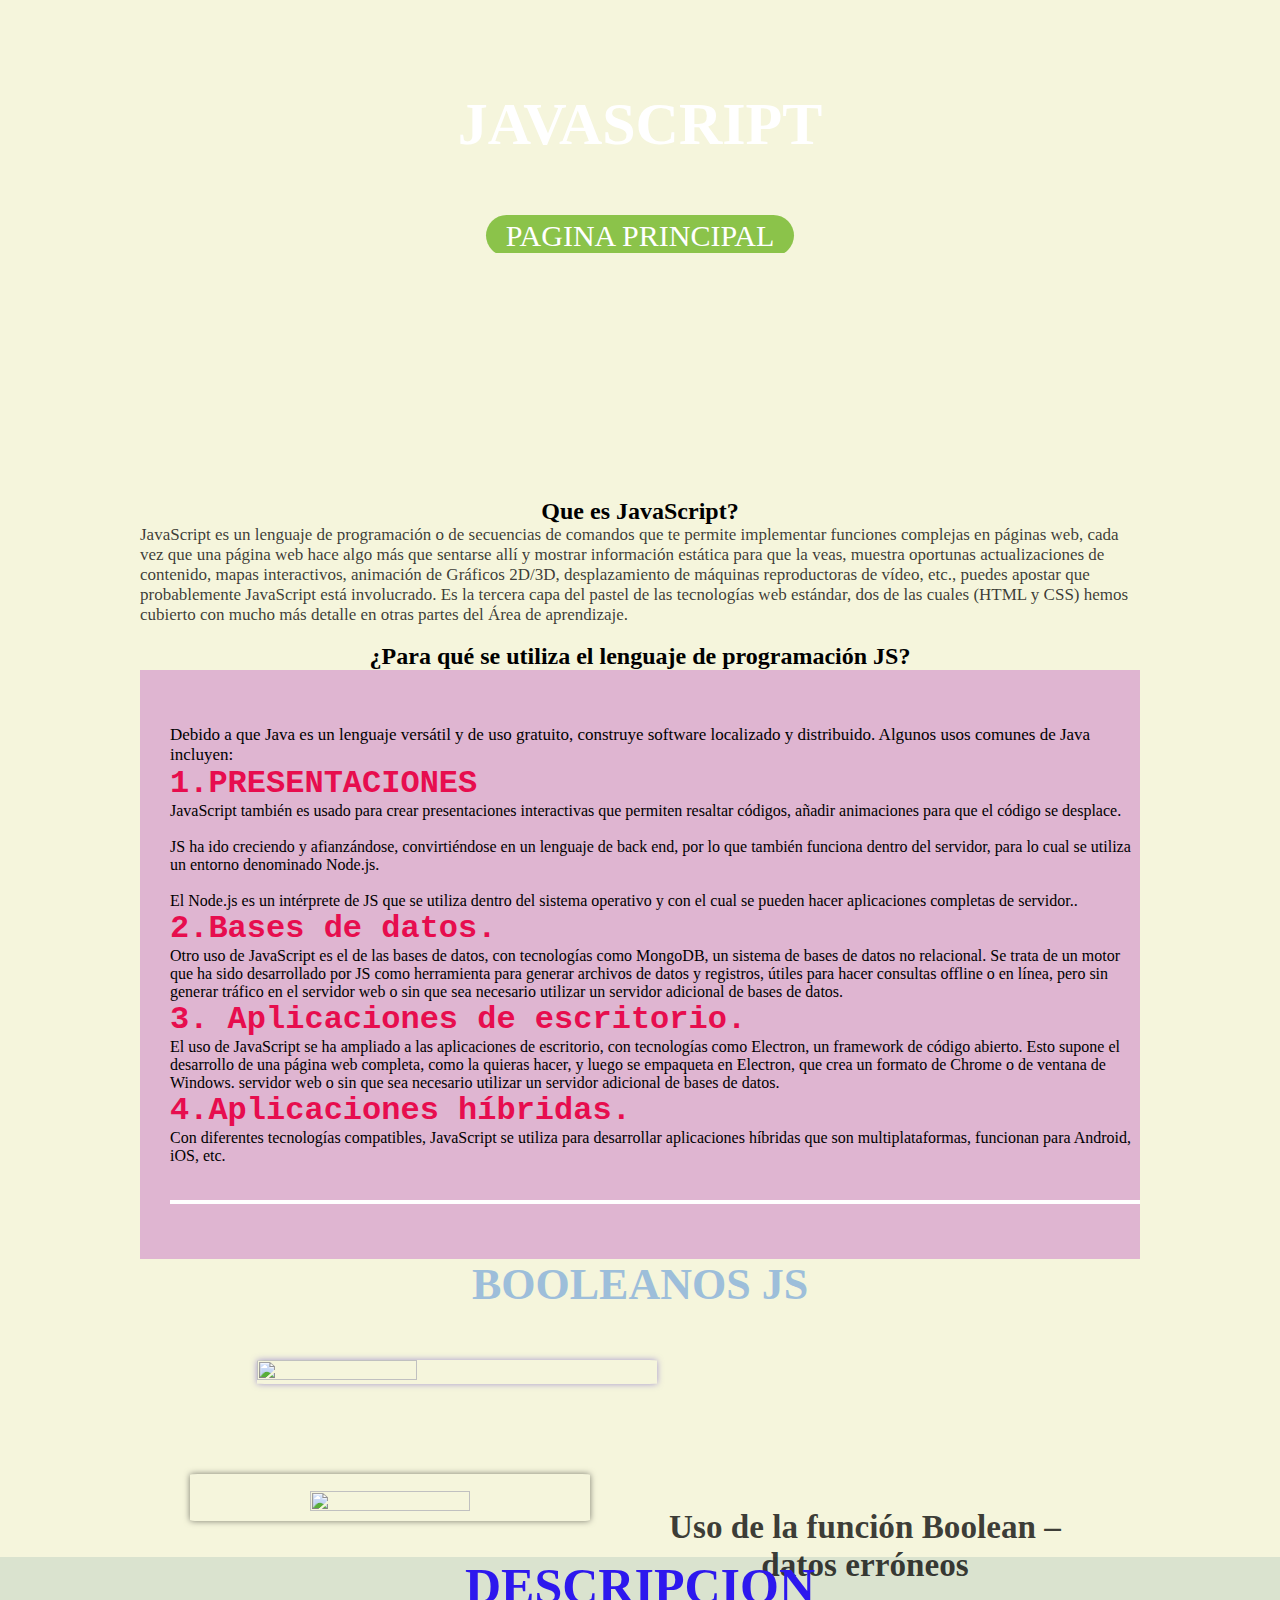
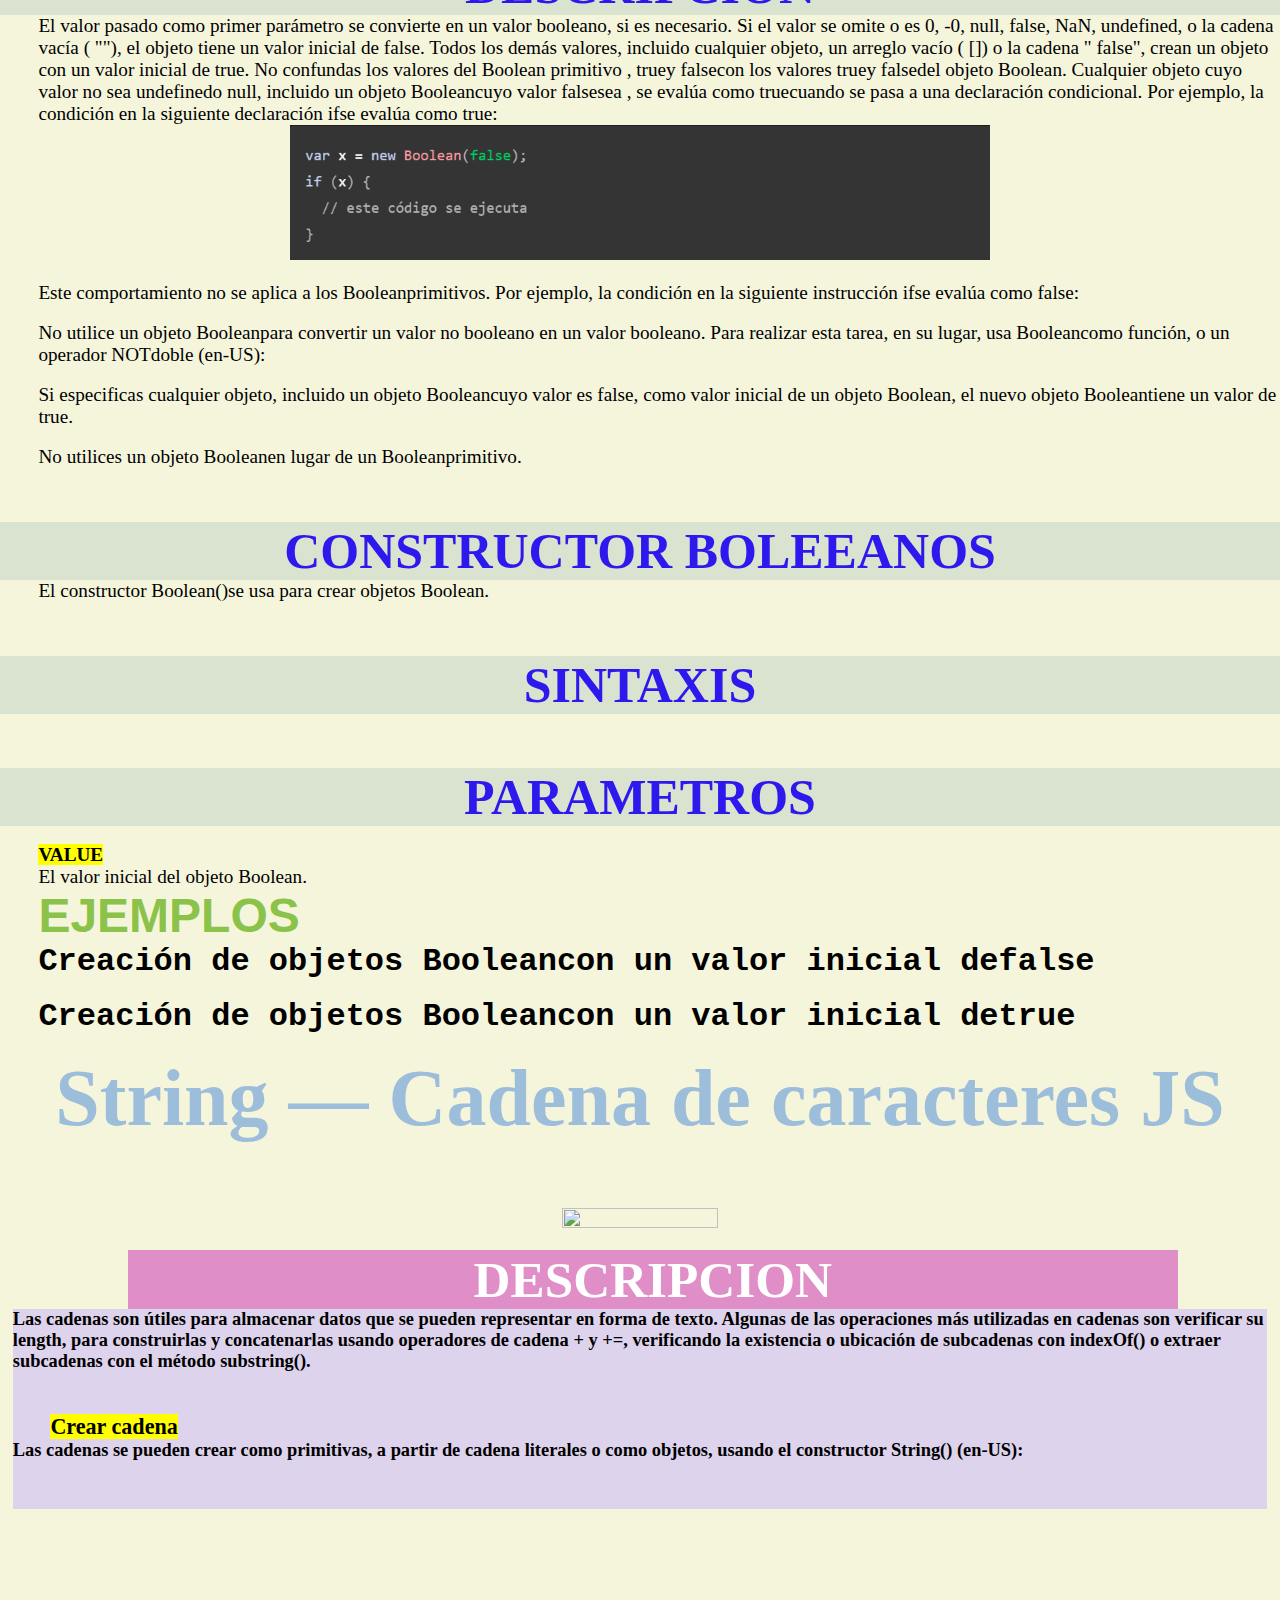
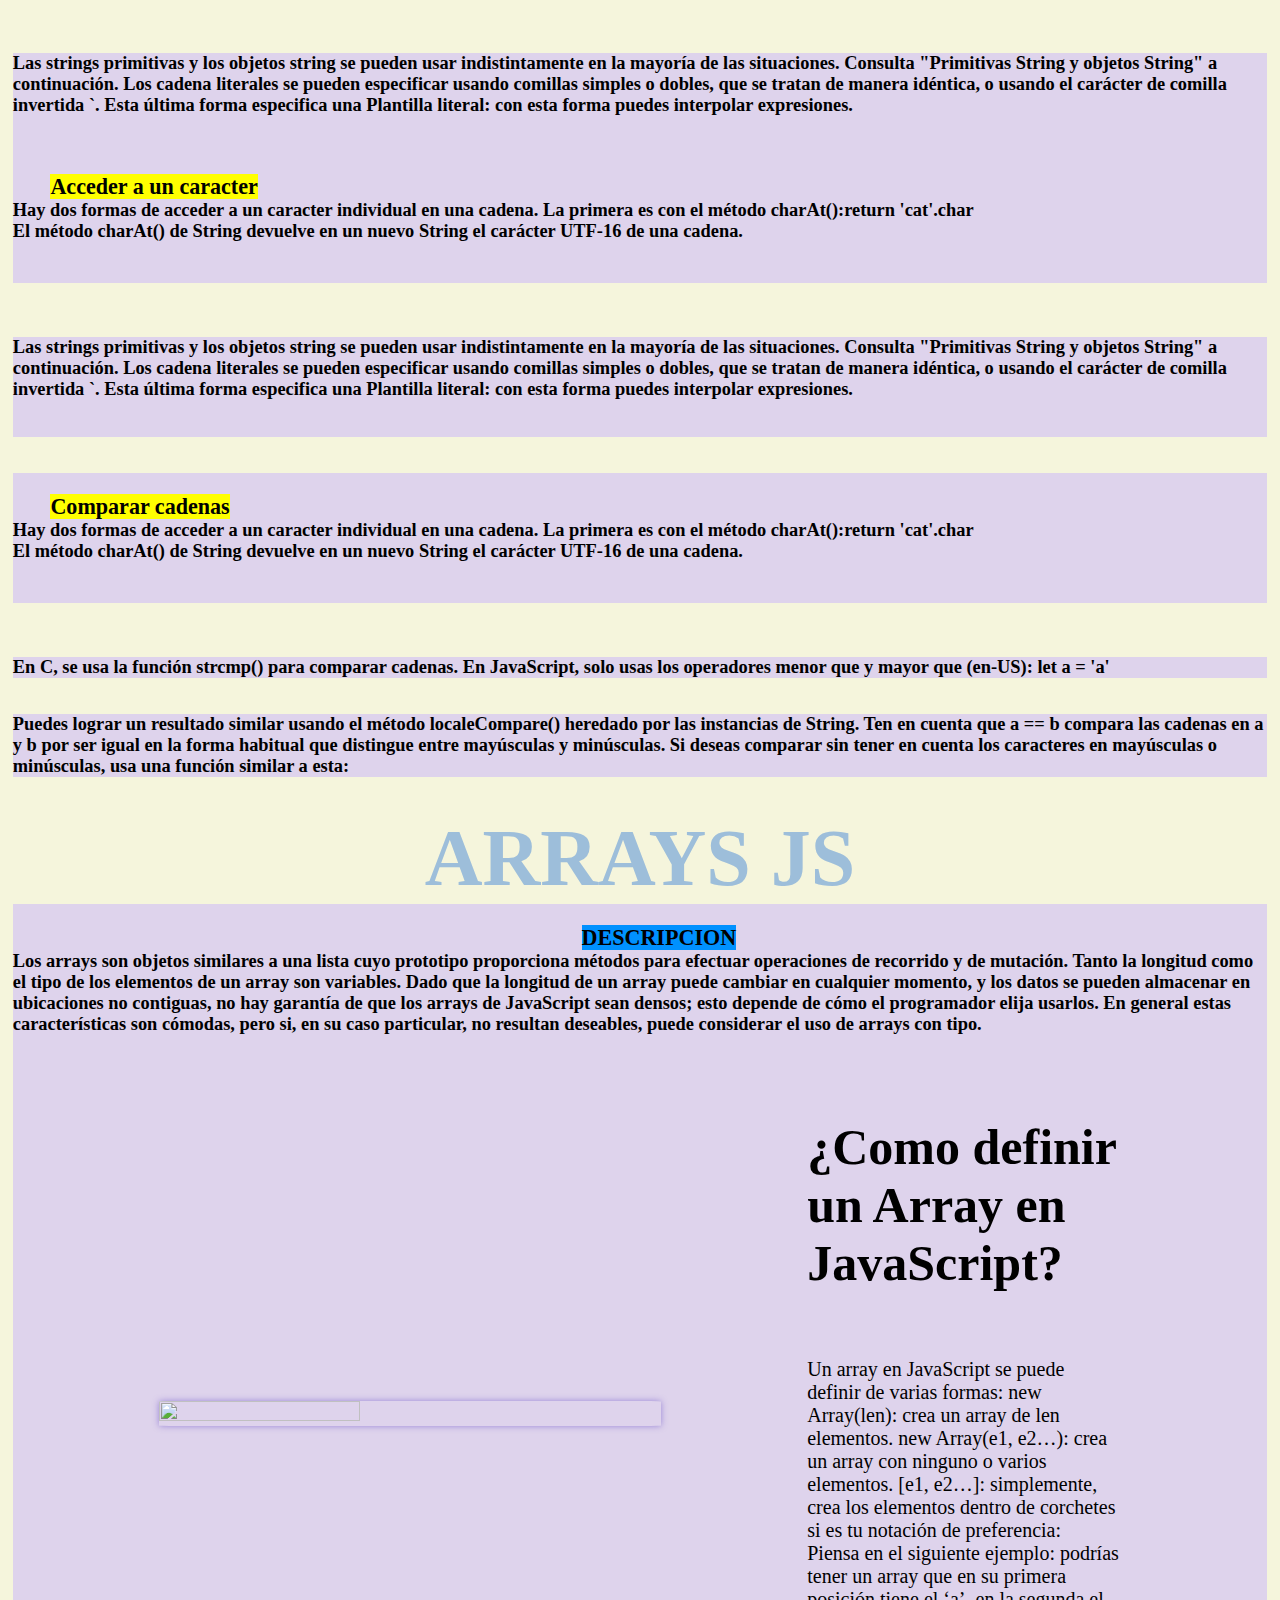
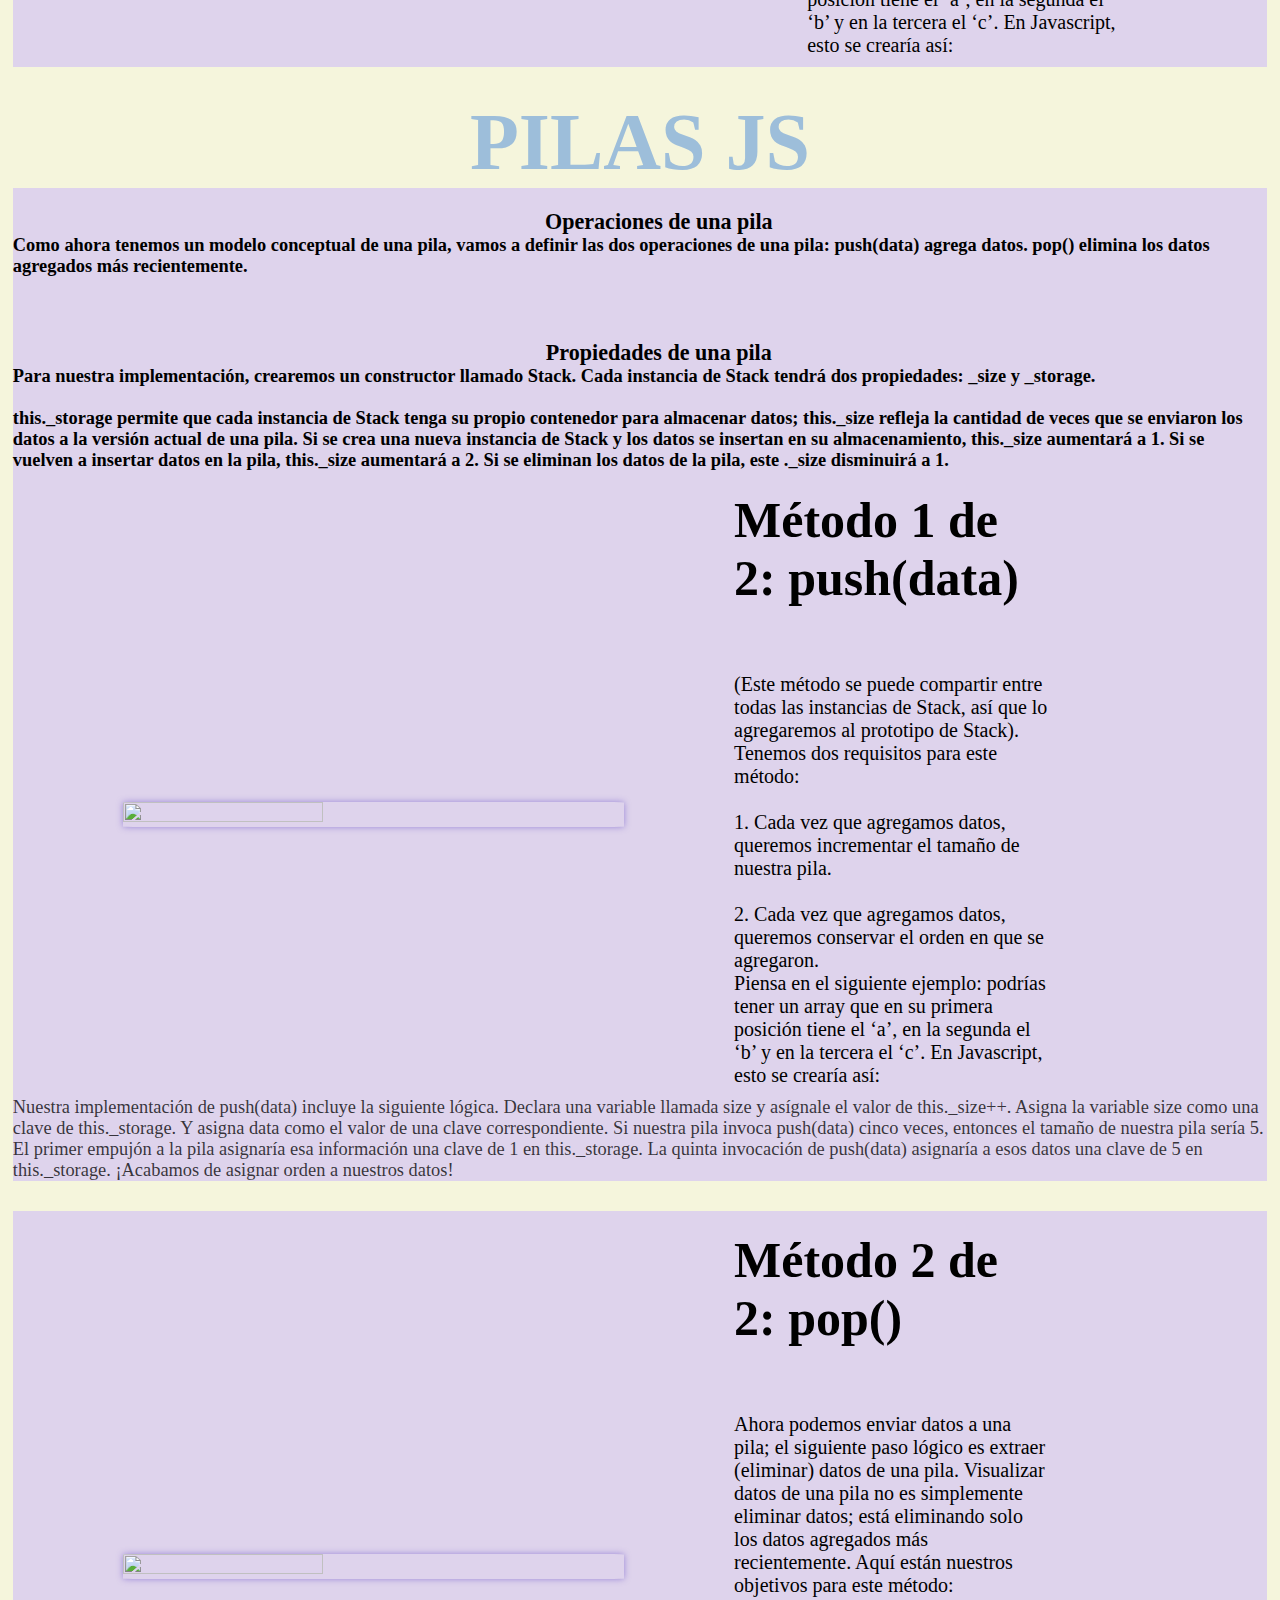
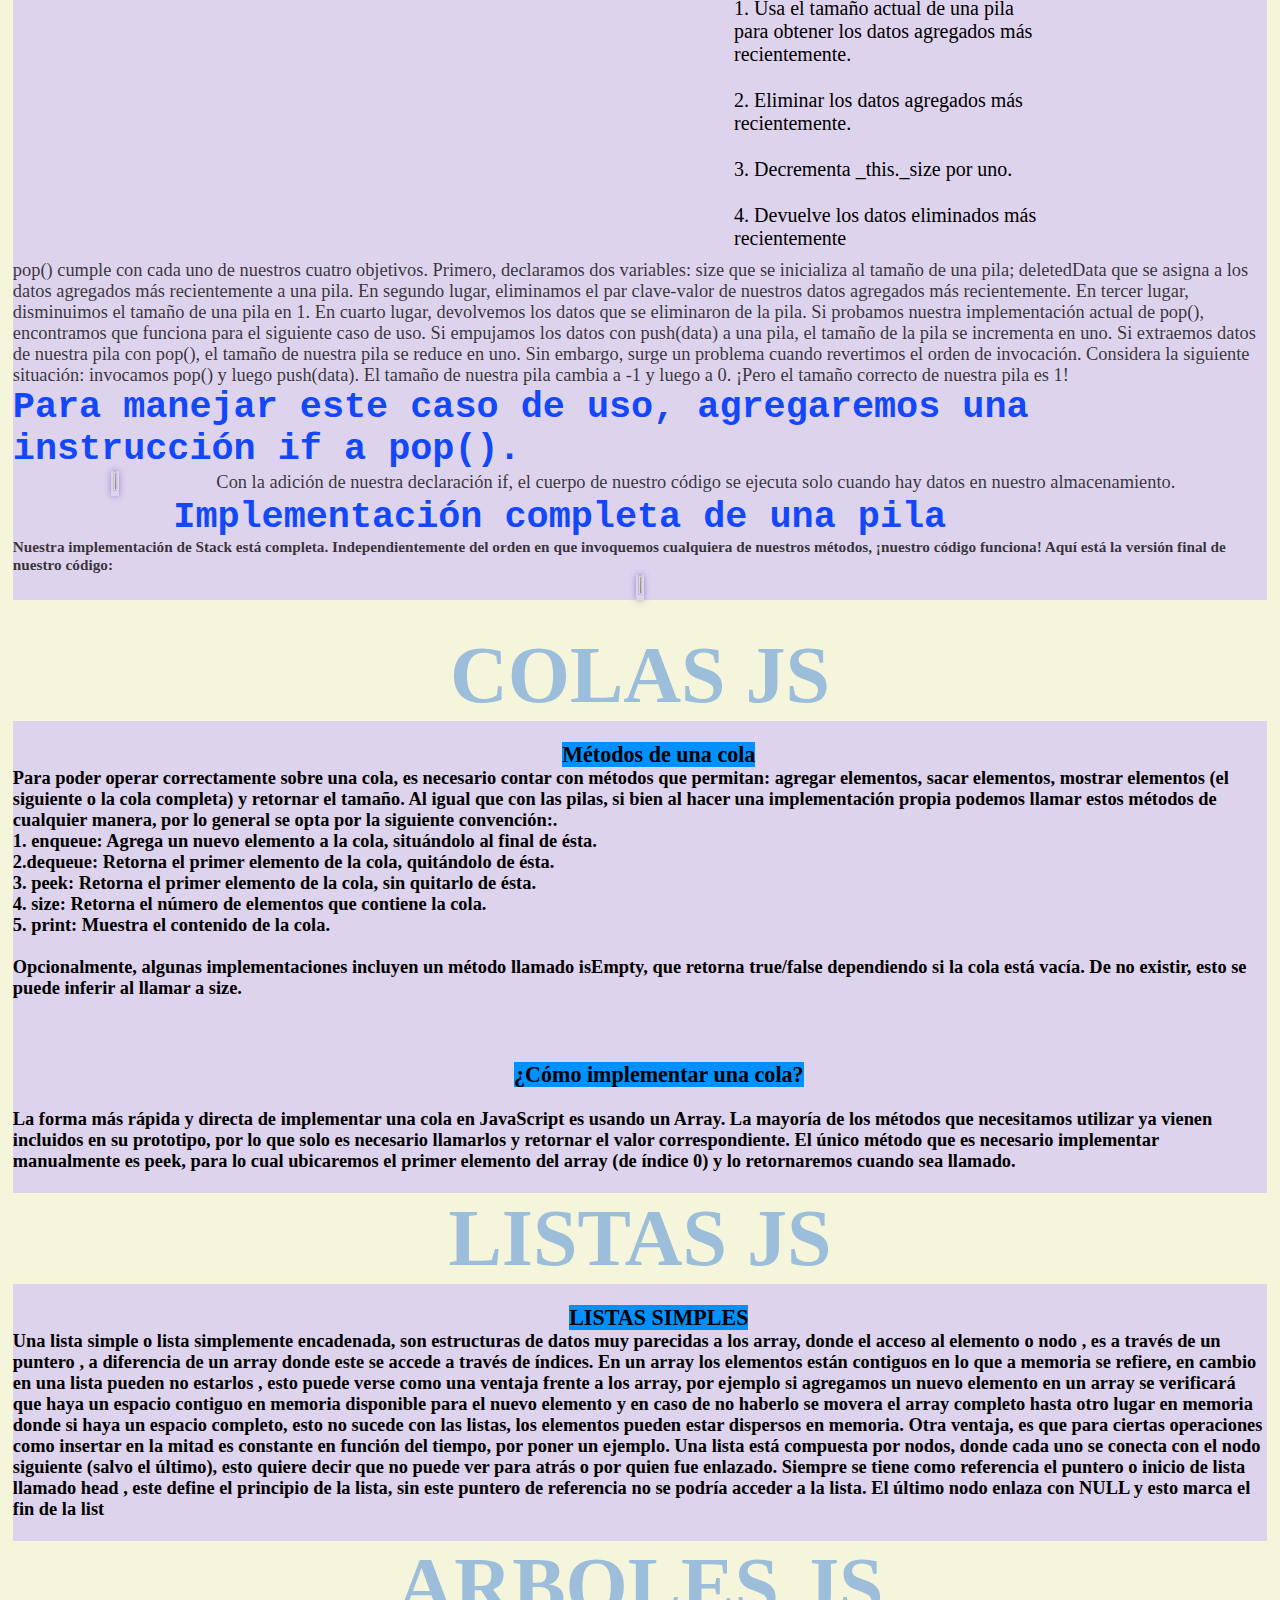
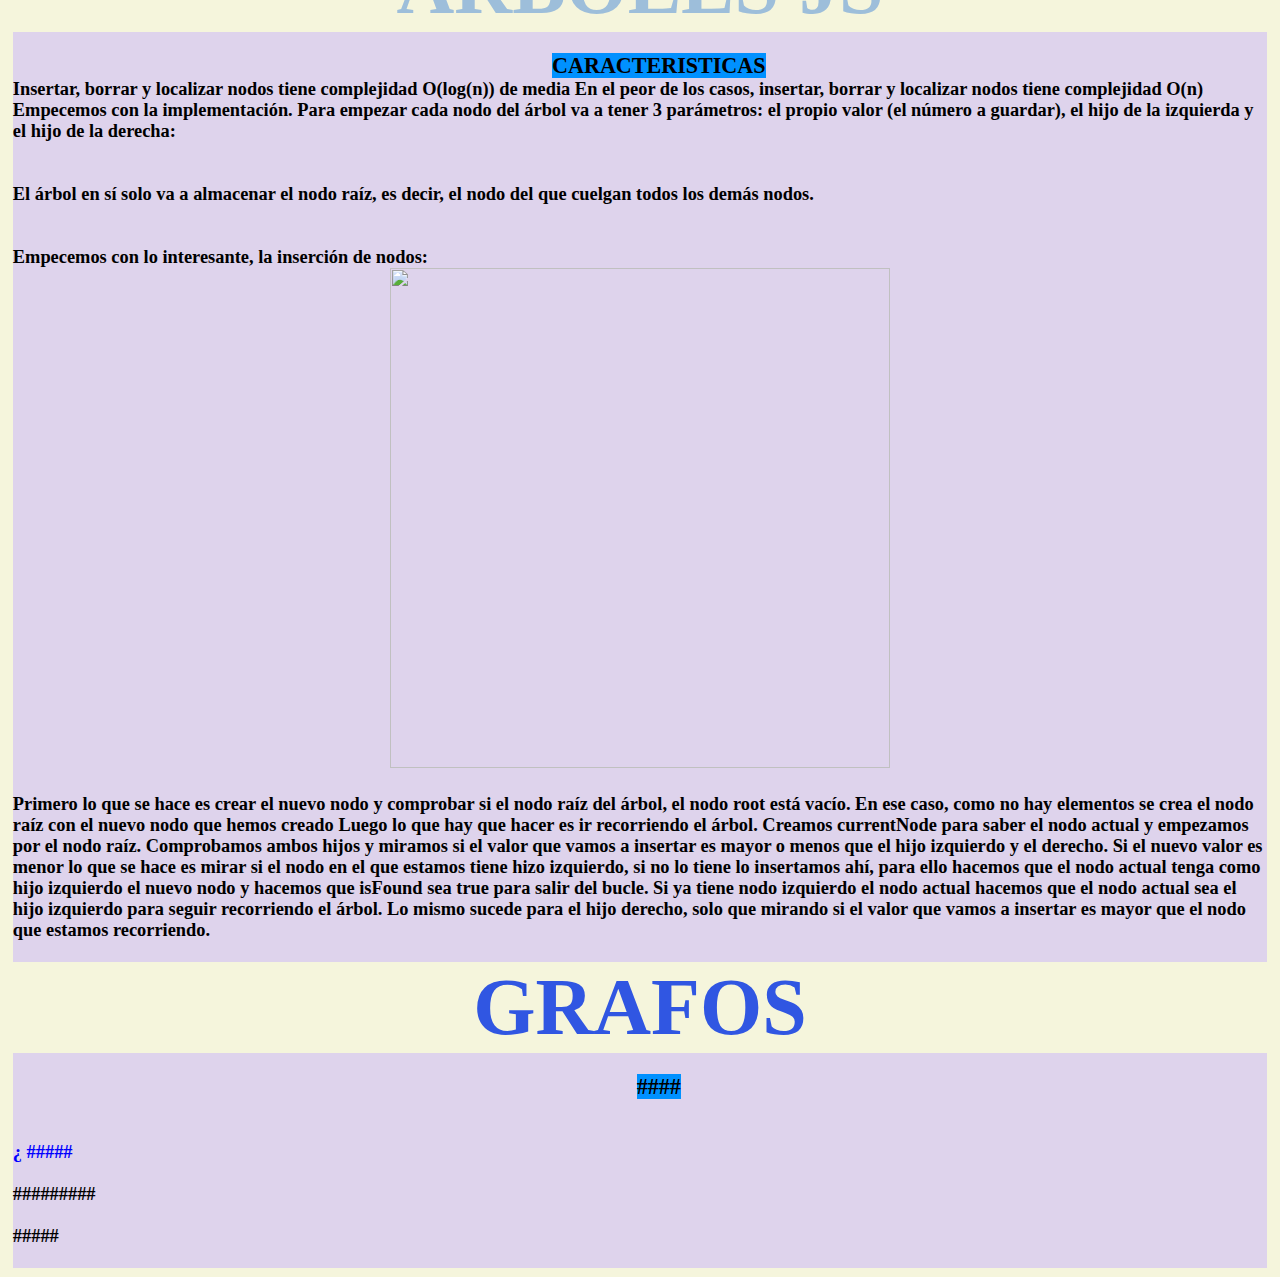
==== js.html @ a6c17d82 "js.html" ====
<!DOCTYPE html>
<html lang="en">

<head>
    <meta charset="UTF-8">
    <meta http-equiv="X-UA-Compatible" content="IE=edge">
    <meta name="viewport" content="width=device-width, ,user-scalable=no, initial-scale=1.0, maximum-scale=1.0, minimum-scale=1.0">    
    <!-- CSS only -->
<link href="https://cdn.jsdelivr.net/npm/bootstrap@5.2.2/dist/css/bootstrap.min.css" rel="stylesheet" integrity="sha384-Zenh87qX5JnK2Jl0vWa8Ck2rdkQ2Bzep5IDxbcnCeuOxjzrPF/et3URy9Bv1WTRi" crossorigin="anonymous">
<!-- JavaScript Bundle with Popper -->
<script src="https://cdn.jsdelivr.net/npm/bootstrap@5.2.2/dist/js/bootstrap.bundle.min.js" integrity="sha384-OERcA2EqjJCMA+/3y+gxIOqMEjwtxJY7qPCqsdltbNJuaOe923+mo//f6V8Qbsw3" crossorigin="anonymous"></script>
    <link href='https://unpkg.com/boxicons@2.1.2/css/boxicons.min.css' rel='stylesheet'>
    <link rel="stylesheet" href="css/js.css">
    <link href="https://fonts.googleapis.com/css2?family=Playfair+Display:ital@1&display=swap" rel="stylesheet">
    <link rel="icon" href="img/icono.ico">
    <title>JS</title>
</head>

<body>
    <header>
        <section>
          <div class="conte">
            <p>JAVASCRIPT</p>
            <a href="index.html">PAGINA PRINCIPAL</a>
          </div>
        </section>
      </header>
    <section class="contenedor" id="servicio">
                <br>
                
<center><h2 style="color:black ;"><b>Que es JavaScript?</b></h2> </center>
                <p class="subititulo2">JavaScript es un lenguaje de programación o de secuencias de comandos que te permite implementar funciones complejas en páginas web, cada vez que una página web hace algo más que sentarse allí y mostrar información estática para que la veas, muestra oportunas actualizaciones de contenido, mapas interactivos, animación de Gráficos 2D/3D, desplazamiento de máquinas reproductoras de vídeo, etc., puedes apostar que probablemente JavaScript está involucrado. Es la tercera capa del pastel de las tecnologías web estándar, dos de las cuales (HTML y CSS) hemos cubierto con mucho más detalle en otras partes del Área de aprendizaje.



</p>
<br>



<center><h2 style="color:black ;"><b>¿Para qué se utiliza el lenguaje de programación JS?</b></h2> </center>
<section class="contenido">
  <article class="article">
      <link
          href="https://fonts.googleapis.com/css2?family=Akronim&family=Caveat:wght@700&display=swap"
          rel="stylesheet">
<p class="subititulo3">Debido a que Java es un lenguaje versátil y de uso gratuito, construye software localizado y distribuido. Algunos usos comunes de Java incluyen:

    <h3 style="color:rgb(231, 13, 78) ;">1.PRESENTACIONES</h3>
    <p style="color:black ;">JavaScript también es usado para crear presentaciones interactivas que permiten resaltar códigos, añadir animaciones para que el código se desplace.
      <br>
      <br>

      JS ha ido creciendo y afianzándose, convirtiéndose en un lenguaje de back end, por lo que también funciona dentro del servidor, para lo cual se utiliza un entorno denominado Node.js.
  
      <br>
      <br>
      El Node.js es un intérprete de JS que se utiliza dentro del sistema operativo y con el cual se pueden hacer aplicaciones completas de servidor..</p>
    
    <h3 style="color:rgb(231, 13, 78) ;">2.Bases de datos. </h3>
    <p style="color:black ;">Otro uso de JavaScript es el de las bases de datos, con tecnologías como MongoDB, un sistema de bases de datos no relacional. Se trata de un motor que ha sido desarrollado por JS como herramienta para generar archivos de datos y registros, útiles para hacer consultas offline o en línea, pero sin generar tráfico en el servidor web o sin que sea necesario utilizar un servidor adicional de bases de datos.


    </p>
    <h3 style="color:rgb(231, 13, 78) ;">3. Aplicaciones de escritorio.</h3>
    <p style="color:black ;"> El uso de JavaScript se ha ampliado a las aplicaciones de escritorio, con tecnologías como Electron, un framework de código abierto. Esto supone el desarrollo de una página web completa, como la quieras hacer, y luego se empaqueta en Electron, que crea un formato de Chrome o de ventana de Windows. servidor web o sin que sea necesario utilizar un servidor adicional de bases de datos.

    </p>
    
    <h3 style="color:rgb(231, 13, 78) ;">4.Aplicaciones híbridas.</h3>
    <p style="color:black ;">Con diferentes tecnologías compatibles, JavaScript se utiliza para desarrollar aplicaciones híbridas que son multiplataformas, funcionan para Android, iOS, etc.    </p>
  </article>
</section>
<main>
  
  <h1  style="color: rgb(157, 190, 218);" style="text-align:left;">BOOLEANOS JS</h1>
<div class="contenedor-sobrenos">
<img class="sobrenos-img" src="imagenes/boleeanos.png" alt="">
<div class="checklist-sobrenos">
</div>
</section>
</main>
<section class="contenedor" id="inicio">
  <div class="contenedor-inicio">
      <img class="inicio-img" src="imagenes/boleeanos1.png" alt="">
      <div class="checklist-inicio">
          <div class="inicio"> <!--service/n-service-->
              <h5 class="subtitulo-inicio">Uso de la función Boolean – datos erróneos</h5>

          </div>
      </div>
  </div>
</section>
<br>
<br>
    <h1 style="background-color:rgb(218, 227, 207) ;" style="text-align:center;" class="descripcion">DESCRIPCION</h1>

    <p style="color:black" class="descripcionn">El valor pasado como primer parámetro se convierte en un valor booleano, si es necesario. Si el valor se omite o es 0, -0, null, false, NaN, undefined, o la cadena vacía ( ""), el objeto tiene un valor inicial de false. Todos los demás valores, incluido cualquier objeto, un arreglo vacío ( []) o la cadena " false", crean un objeto con un valor inicial de true.

No confundas los valores del Boolean primitivo , truey falsecon los valores truey falsedel objeto Boolean.

Cualquier objeto cuyo valor no sea undefinedo null, incluido un objeto Booleancuyo valor falsesea , se evalúa como truecuando se pasa a una declaración condicional. Por ejemplo, la condición en la siguiente declaración ifse evalúa como true:</p>
<center>
  <img src="imagenes/a.png" class="boleeanos" alt="">
</center>
<br>
<p style="color:black" class="descripcionn">Este comportamiento no se aplica a los Booleanprimitivos. Por ejemplo, la condición en la siguiente instrucción ifse evalúa como false:</p>
<center><img src="imagenes/b.png" class="boleeanos" alt=""></center>
<p style="color:black" class="descripcionn">No utilice un objeto Booleanpara convertir un valor no booleano en un valor booleano. Para realizar esta tarea, en su lugar, usa Booleancomo función, o un operador NOTdoble (en-US):</p>
<center><img src="imagenes/c.png" class="boleeanos" alt=""></center>
<p style="color:black" class="descripcionn">Si especificas cualquier objeto, incluido un objeto Booleancuyo valor es false, como valor inicial de un objeto Boolean, el nuevo objeto Booleantiene un valor de true.</p>
<center><img src="imagenes/d.png" class="boleeanos" alt=""></center>
<p style="color:black" class="descripcionn">No utilices un objeto Booleanen lugar de un Booleanprimitivo.
</p>
<center><img src="imagenes/e.png" class="boleeanos" alt=""></center>
<br>
<br>
<h1 style="background-color:rgb(218, 227, 207) ;" style="text-align:center;" class="descripcion">CONSTRUCTOR BOLEEANOS</h1>
<p style="color:black" class="descripcionn">El constructor Boolean()se usa para crear objetos Boolean.</p>
<br>

<center><img src="imagenes/f.png" class="boleeanos" alt=""></center>
<br>

<h1 style="background-color:rgb(218, 227, 207) ;" style="text-align:center;" class="descripcion">SINTAXIS</h1>
<br>
<center><img src="imagenes/g.png" class="boleeanos" alt=""></center>
<br>
<h1 style="background-color:rgb(218, 227, 207) ;" style="text-align:center;" class="descripcion">PARAMETROS</h1>
<br>
<p style="color:black" class="descripcionn"><b><mark style="background-color:yellow ;">VALUE</mark></b></p>
<p style="color:black" class="descripcionn">El valor inicial del objeto Boolean.</p>
<h1 class="descripcionnn">EJEMPLOS</h1>

<h3 style="color:black;" class="ejemplos">Creación de objetos Booleancon un valor inicial defalse</h3>
<center><img src="imagenes/h.png" class="boleeanos" alt=""></center>
<h3 style="color:black;" class="ejemplos">Creación de objetos Booleancon un valor inicial detrue</h3>
<center><img src="imagenes/i.png" class="boleeanos" alt=""></center>
<main>
  
  <h1  style="color: rgb(157, 190, 218);" style="text-align:left;">String — Cadena de caracteres
    JS</h1>
<div class="contenedor-ss">
<center><img class="ss-img" src="imagenes/stringsjs.png"></center>
<div class="checklist-sobrenos">
</div>
</section>
</main>
<br>
<h1 style="background-color:rgb(223, 142, 199) ;" style="text-align:center;" class="descripcioon">DESCRIPCION</h1>
<h1 style="background-color:rgb(222, 211, 236) ;" style="text-align:center;" class="texto">Las cadenas son útiles para almacenar datos que se pueden representar en forma de texto. Algunas de las operaciones más utilizadas en cadenas son verificar su length, para construirlas y concatenarlas usando operadores de cadena + y +=, verificando la existencia o ubicación de subcadenas con indexOf() o extraer subcadenas con el método substring().
  <br>
  <br>
  <br>

  <p style="color:black" class="descripcionn"><b><mark style="background-color:yellow ;">Crear cadena</mark></b></p>
  <p></p>Las cadenas se pueden crear como primitivas, a partir de cadena literales o como objetos, usando el constructor String() (en-US):</p>
  <br>
    <center><img src="imagenes/j.png" class="boleeanos" alt=""></center>
</h1>
<br>
<br>
<br>
<br>
<br>
<br>
<br>
<br>
<h1 style="background-color:rgb(222, 211, 236) ;" style="text-align:center;" class="texto2">
<p>Las strings primitivas y los objetos string se pueden usar indistintamente en la mayoría de las situaciones. Consulta "Primitivas String y objetos String" a continuación.

  Los cadena literales se pueden especificar usando comillas simples o dobles, que se tratan de manera idéntica, o usando el carácter de comilla invertida `. Esta última forma especifica una Plantilla literal: con esta forma puedes interpolar expresiones.</p>
</h1>
<h1 style="background-color:rgb(222, 211, 236) ;" style="text-align:center;" class="texto3">
  <br>  <p style="color:black" class="descripcionn"><b><mark style="background-color:yellow ;">Acceder a un caracter</mark></b></p>
  <p>Hay dos formas de acceder a un caracter individual en una cadena. La primera es con el método <b>charAt()</b>:return 'cat'.char</p>
  <b>El método charAt() de String devuelve en un nuevo String el carácter UTF-16 de una cadena.  </b>
  <br>
  <br>
  <center><img src="imagenes/k.png" class="boleeanos" alt=""></center></h1>
  <br>
  <br>
  <br>
  <h1 style="background-color:rgb(222, 211, 236) ;" style="text-align:center;" class="texto2">
    <p>Las strings primitivas y los objetos string se pueden usar indistintamente en la mayoría de las situaciones. Consulta "Primitivas String y objetos String" a continuación.
    
      Los cadena literales se pueden especificar usando comillas simples o dobles, que se tratan de manera idéntica, o usando el carácter de comilla invertida `. Esta última forma especifica una Plantilla literal: con esta forma puedes interpolar expresiones.</p>
    </h1>
    <center><img src="imagenes/l.png" class="boleeanos" alt=""></center></h1>
    <br>
    <h1 style="background-color:rgb(222, 211, 236) ;" style="text-align:center;" class="texto3">
      <br>  <p style="color:black" class="descripcionn"><b><mark style="background-color:yellow ;">Comparar cadenas</mark></b></p>
      <p>Hay dos formas de acceder a un caracter individual en una cadena. La primera es con el método <b>charAt()</b>:return 'cat'.char</p>
      <b>El método charAt() de String devuelve en un nuevo String el carácter UTF-16 de una cadena.  </b>
      <br>
      <br>
      <center><img src="imagenes/k.png" class="boleeanos" alt=""></center></h1>
      <br>
      <br>
      <br>
      <h1 style="background-color:rgb(222, 211, 236) ;" style="text-align:center;" class="texto4">
      En C, se usa la función strcmp() para comparar cadenas. En JavaScript, solo usas los operadores menor que y mayor que (en-US):
  let a = 'a'</h1>
  <center><img src="imagenes/m.png" class="boleeanos" alt=""></center></h1>
  <br>

  <h1 style="background-color:rgb(222, 211, 236) ;" style="text-align:center;" class="texto4">  Puedes lograr un resultado similar usando el método localeCompare() heredado por las instancias de String.

    Ten en cuenta que a == b compara las cadenas en a y b por ser igual en la forma habitual que distingue entre mayúsculas y minúsculas. Si deseas comparar sin tener en cuenta los caracteres en mayúsculas o minúsculas, usa una función similar a esta:
    </h1>
<center><img src="imagenes/n.png" class="boleeanos" alt=""></center></h1>
<br>
<h1  style="color: rgb(157, 190, 218);" style="text-align:left;">ARRAYS
  JS</h1>
  <h1 style="background-color:rgb(222, 211, 236) ;" style="text-align:center;" class="texto5">
    <br>  <center><p style="color:black" class="descripcionn"><b><mark style="background-color:rgb(0, 145, 255) ;">DESCRIPCION</mark></b></p></center>
    <p>Los arrays son objetos similares a una lista cuyo prototipo proporciona métodos para efectuar operaciones de recorrido y de mutación. Tanto la longitud como el tipo de los elementos de un array son variables. Dado que la longitud de un array puede cambiar en cualquier momento, y los datos se pueden almacenar en ubicaciones no contiguas, no hay garantía de que los arrays de JavaScript sean densos; esto depende de cómo el programador elija usarlos. En general estas características son cómodas, pero si, en su caso particular, no resultan deseables, puede considerar el uso de arrays con tipo.</p>    <br>
    <br>
    <center><img src="imagenes/ñ.png" class="boleeanos" alt=""></center>

    <div class="contenedor-sobrenos">
      <img class="sobrenos-img" src="imagenes/o.png" alt="">
      <div class="checklist-sobrenos">
          <div class="sobrenos">
            <h2 class="titulo-sobrenos">¿Como definir un Array en JavaScript?
            </h2><br><br>
          </div>
          <div class="sobrenos">
              <p>Un array en JavaScript se puede definir de varias formas:

                new Array(len): crea un array de len elementos.
                
                new Array(e1, e2…): crea un array con ninguno o varios elementos.
                
                [e1, e2…]: simplemente, crea los elementos dentro de corchetes si es tu notación de preferencia:
              </p>
                Piensa en el siguiente ejemplo: podrías tener un array que en su primera posición tiene el ‘a’, en la segunda el ‘b’ y en la tercera el ‘c’. En Javascript, esto se crearía así:
          </div>
        </h1>

</main>
<h1  style="color: rgb(157, 190, 218);" style="text-align:left;">PILAS 
  JS</h1>
  <h1 style="background-color:rgb(222, 211, 236) ;" style="text-align:center;" class="texto5">
    <br>  <center><p style="color:black" class="descripcionn"><b>Operaciones de una pila</b></p></center>
    <p>Como ahora tenemos un modelo conceptual de una pila, vamos a definir las dos operaciones de una pila: push(data) agrega datos. pop() elimina los datos agregados más recientemente.</p>
    <br>
    <br>
    <br>  <center><p style="color:black" class="descripcionn"><b>Propiedades de una pila</b></p></center>
    <p>Para nuestra implementación, crearemos un constructor llamado Stack. Cada instancia de Stack tendrá dos propiedades: _size y _storage.</p>
    <center><img src="imagenes/p.png" class="boleeanos" alt=""></center>
<p>this._storage permite que cada instancia de Stack tenga su propio contenedor para almacenar datos;

this._size refleja la cantidad de veces que se enviaron los datos a la versión actual de una pila. Si se crea

una nueva instancia de Stack y los datos se insertan en su almacenamiento, this._size aumentará a 1. Si se vuelven a insertar datos en la pila, this._size aumentará a 2. Si se eliminan los datos de la pila, este ._size disminuirá a 1.</p>
</h1>

<h1 style="background-color:rgb(222, 211, 236) ;" style="text-align:center;" class="texto5">

<div class="contenedor-sobrenos">
  <img class="sobrenos-img" src="imagenes/q.png" alt="">
  <div class="checklist-sobrenos">
      <div class="sobrenos">
        <h2 class="titulo-sobrenos">Método 1 de 2: push(data)

        </h2><br><br>
      </div>
      <div class="sobrenos">
          <p>(Este método se puede compartir entre todas las instancias de Stack, así que lo agregaremos al prototipo de Stack).

            Tenemos dos requisitos para este método:<br>
            <br>
            
            1. Cada vez que agregamos datos, queremos incrementar el tamaño de nuestra pila.<br>
            <br>
            2. Cada vez que agregamos datos, queremos conservar el orden en que se agregaron.
            
            
          </p>
            Piensa en el siguiente ejemplo: podrías tener un array que en su primera posición tiene el ‘a’, en la segunda el ‘b’ y en la tercera el ‘c’. En Javascript, esto se crearía así:
            <p></p>
      </div>
  </div>
  <br>
  <p>Nuestra implementación de push(data) incluye la siguiente lógica. Declara una variable llamada size y asígnale el valor de this._size++. Asigna la variable size como una clave de this._storage. Y asigna data como el valor de una clave correspondiente.

    Si nuestra pila invoca push(data) cinco veces, entonces el tamaño de nuestra pila sería 5. El primer empujón a la pila asignaría esa información una clave de 1 en this._storage. La quinta invocación de push(data) asignaría a esos datos una clave de 5 en this._storage. ¡Acabamos de asignar orden a nuestros datos!</p>

</div>
</section>
</h1>
<h1 style="background-color:rgb(222, 211, 236) ;" style="text-align:center;" class="texto5">
  <div class="contenedor-sobrenos">
    <img class="sobrenos-img" src="imagenes/r.png" alt="">
    <div class="checklist-sobrenos">
        <div class="sobrenos">
          <h2 class="titulo-sobrenos">Método 2 de 2: pop()

  
          </h2><br><br>
        </div>
        <div class="sobrenos">
            <p>Ahora podemos enviar datos a una pila; el siguiente paso lógico es extraer (eliminar) datos de una pila. Visualizar datos de una pila no es simplemente eliminar datos; está eliminando solo los datos agregados más recientemente.

              Aquí están nuestros objetivos para este método:
              <br>
              1. Usa el tamaño actual de una pila para obtener los datos agregados más recientemente.
              <br><br>
              2. Eliminar los datos agregados más recientemente.
              <br><br>
              3. Decrementa _this._size por uno.
              <br><br>
              4. Devuelve los datos eliminados más recientemente</p>
        </div>
    </div>
    <br>
    <p>pop() cumple con cada uno de nuestros cuatro objetivos. Primero, declaramos dos variables: size que se inicializa al tamaño de una pila; deletedData que se asigna a los datos agregados más recientemente a una pila. En segundo lugar, eliminamos el par clave-valor de nuestros datos agregados más recientemente. En tercer lugar, disminuimos el tamaño de una pila en 1. En cuarto lugar, devolvemos los datos que se eliminaron de la pila.

      Si probamos nuestra implementación actual de pop(), encontramos que funciona para el siguiente caso de uso. Si empujamos los datos con push(data) a una pila, el tamaño de la pila se incrementa en uno. Si extraemos datos de nuestra pila con pop(), el tamaño de nuestra pila se reduce en uno.
      
      Sin embargo, surge un problema cuando revertimos el orden de invocación. Considera la siguiente situación: invocamos pop() y luego push(data). El tamaño de nuestra pila cambia a -1 y luego a 0. ¡Pero el tamaño correcto de nuestra pila es 1!</p>
      <h3>Para manejar este caso de uso, agregaremos una instrucción if a pop().
      </h3>
      <center><img src="imagenes/s.png" class="boleeanos" alt=""></center>
      <p>Con la adición de nuestra declaración if, el cuerpo de nuestro código se ejecuta solo cuando hay datos en nuestro almacenamiento.</p>
      <h3>Implementación completa de una pila<h3>
      <h5>Nuestra implementación de Stack está completa. Independientemente del orden en que invoquemos cualquiera de nuestros métodos, ¡nuestro código funciona! Aquí está la versión final de nuestro código:</h5>     
       <center><img src="imagenes/t.png" class="boleeanos" alt=""></center>
  </div>
  </section>
</h1>
<h1  style="color: rgb(157, 190, 218);" style="text-align:left;">COLAS
  JS</h1>
  <h1 style="background-color:rgb(222, 211, 236) ;" style="text-align:center;" class="texto5">
    <br>  <center><p style="color:black" class="descripcionn"><b><mark style="background-color:rgb(0, 145, 255) ;">Métodos de una cola
    </mark></b></p></center>
    <p>Para poder operar correctamente sobre una cola, es necesario contar con métodos que permitan: agregar elementos, sacar elementos, mostrar elementos (el siguiente o la cola completa) y retornar el tamaño. Al igual que con las pilas, si bien al hacer una implementación propia podemos llamar estos métodos de cualquier manera, por lo general se opta por la siguiente convención:.</p>
    <p>
      1. enqueue: Agrega un nuevo elemento a la cola, situándolo al final de ésta.
      <br>
2.dequeue: Retorna el primer elemento de la cola, quitándolo de ésta.
<br>
3. peek: Retorna el primer elemento de la cola, sin quitarlo de ésta.
<br>
4. size: Retorna el número de elementos que contiene la cola.
<br>
5. print: Muestra el contenido de la cola.
<br>
<br>
<b>Opcionalmente, algunas implementaciones incluyen un método llamado isEmpty, que retorna true/false dependiendo si la cola está vacía. De no existir, esto se puede inferir al llamar a size.</b>
</p>    
<br>
<br>
<br>  <center><p style="color:black" class="descripcionn"><b><mark style="background-color:rgb(0, 145, 255) ;">¿Cómo implementar una cola?</mark></b></p></center>
<br>
<p>La forma más rápida y directa de implementar una cola en JavaScript es usando un Array. La mayoría de los métodos que necesitamos utilizar ya vienen incluidos en su prototipo, por lo que solo es necesario llamarlos y retornar el valor correspondiente.

  El único método que es necesario implementar manualmente es peek, para lo cual ubicaremos el primer elemento del array (de índice 0) y lo retornaremos cuando sea llamado.</p>
  <center><img src="imagenes/u.png" class="boleeanos" alt=""></center>
</h1>

<h1  style="color: rgb(157, 190, 218);" style="text-align:left;">LISTAS
  JS</h1>
  <h1 style="background-color:rgb(222, 211, 236) ;" style="text-align:center;" class="texto5">
    <br>  <center><p style="color:black" class="descripcionn"><b><mark style="background-color:rgb(0, 145, 255) ;">LISTAS SIMPLES
    </mark></b></p></center>
    <p>Una lista simple o lista simplemente encadenada, son estructuras de datos muy parecidas a los array, donde el acceso al elemento o nodo , es a través de un puntero , a diferencia de un array donde este se accede a través de índices.
      En un array los elementos están contiguos en lo que a memoria se refiere, en cambio en una lista pueden no estarlos , esto puede verse como una ventaja frente a los array, por ejemplo si agregamos un nuevo elemento en un array se verificará que haya un espacio contiguo en memoria disponible para el nuevo elemento y en caso de no haberlo se movera el array completo hasta otro lugar en memoria donde si haya un espacio completo, esto no sucede con las listas, los elementos pueden estar dispersos en memoria.
      Otra ventaja, es que para ciertas operaciones como insertar en la mitad es constante en función del tiempo, por poner un ejemplo.
      
      Una lista está compuesta por nodos, donde cada uno se conecta con el nodo siguiente (salvo el último), esto quiere decir que no puede ver para atrás o por quien fue enlazado.
      Siempre se tiene como referencia el puntero o inicio de lista llamado head , este define el principio de la lista, sin este puntero de referencia no se podría acceder a la lista.
      El último nodo enlaza con NULL y esto marca el fin de la list</p>
  

  <center><img src="imagenes/v.png" class="boleeanos" alt=""></center>
</h1>
<h1  style="color: rgb(157, 190, 218);" style="text-align:left;">ARBOLES
  JS</h1>
  <h1 style="background-color:rgb(222, 211, 236) ;" style="text-align:center;" class="texto5">
    <br>  <center><p style="color:black" class="descripcionn"><b><mark style="background-color:rgb(0, 145, 255) ;">CARACTERISTICAS
    </mark></b></p></center>
    <p>Insertar, borrar y localizar nodos tiene complejidad O(log(n)) de media

      En el peor de los casos, insertar, borrar y localizar nodos tiene complejidad O(n)
      
      Empecemos con la implementación. Para empezar cada nodo del árbol va a tener 3 parámetros: el propio valor (el número a guardar), el hijo de la izquierda y el hijo de la derecha:
</p>    
<center><img src="imagenes/w.png" class="boleeanos" alt=""></center>

<br>
El árbol en sí solo va a almacenar el nodo raíz, es decir, el nodo del que cuelgan todos los demás nodos.<p>

</p>
<center><img src="imagenes/x.png" class="boleeanos" alt=""></center>

<br>
<p>Empecemos con lo interesante, la inserción de nodos:</p>
<center><img src="imagenes/y.png" class="boleeanoss" alt=""></center>

<br>
<p>Primero lo que se hace es crear el nuevo nodo y comprobar si el nodo raíz del árbol, el nodo root está vacío. En ese caso, como no hay elementos se crea el nodo raíz con el nuevo nodo que hemos creado

  Luego lo que hay que hacer es ir recorriendo el árbol. Creamos currentNode para saber el nodo actual y empezamos por el nodo raíz. Comprobamos ambos hijos y miramos si el valor que vamos a insertar es mayor o menos que el hijo izquierdo y el derecho.
  
  Si el nuevo valor es menor lo que se hace es mirar si el nodo en el que estamos tiene hizo izquierdo, si no lo tiene lo insertamos ahí, para ello hacemos que el nodo actual tenga como hijo izquierdo el nuevo nodo y hacemos que isFound sea true para salir del bucle. Si ya tiene nodo izquierdo el nodo actual hacemos que el nodo actual sea el hijo izquierdo para seguir recorriendo el árbol.
  
  Lo mismo sucede para el hijo derecho, solo que mirando si el valor que vamos a insertar es mayor que el nodo que estamos recorriendo.</p>
  <center><img src="imagenes/z.png" class="boleeanos" alt=""></center>
</h1>
</main>
<h1  style="color: rgb(48, 86, 226);" style="text-align:left;">GRAFOS 
  <h1 style="background-color:rgb(222, 211, 236) ;" style="text-align:center;" class="texto5">
    <br>  <center><p style="color:black" class="descripcionn"><b><mark style="background-color:rgb(0, 145, 255) ;">####</mark></b></p></center>
    <p>
    </p>
    <br>
    <br>
<p style="color:blue ;">¿ #####</p>        
<center><img src="###" class="boleeanos" alt=""></center>
<p>#########</p>
<center><img src="###" class="boleeanos" alt=""></center>
<p>#####</p>
<center><img src="###" class="boleeanos" alt=""></center>
</h1>

</body>
</html>
---- css/js.css ----
* {
	margin: 0;
	padding: 0;
	box-sizing: border-box;
  }
  
  body {
	color: white;
	font-family: 'calibri';
	background-color: beige;
  }
  
  header {
	background: url("https://weremote.net/wp-content/uploads/2022/05/programador-ordenadores-lampara-escritorio.jpg");
	height: 450px;
	background-size: cover;
	background-repeat: no-repeat;
  }
  
  section {
	max-width: 1000px;
	margin: auto;
	padding: 30px 0;
  }
  
  section h1 {
	font-size: 44px;
  }
  
  .conte {
	text-align: center;
	overflow: hidden;
  }
  
  .conte p {
	font-size: 60px;
	font-weight: bold;
	margin: 1em 0;
  }
  
  .conte a {
	color: white;
	text-decoration: none;
	background: #8BC34A;
	padding: 4px 20px;
	border-radius: 30px;
	font-size: 30px;
	margin: 10px;
  }
  .subititulo2{
	text-align: left;
    font-weight: 200;
    color: #000000c5;
    font-size: 17px;
	font-family: 'Peralta', cursive;
}
.subititulo3{
	text-align:left;
    font-weight: 200;
    color: #000000;
    font-size: 17px;
	font-family: 'Peralta', cursive;
}
.contenido{
    float: left;
    width: calc(10 - 5px);
    min-height: 15pxpx;
    background: rgb(235, 195, 152);
}
.article{
    text-align: left;
    color: white;
    margin-top: 25px;
	margin-left: 3%;
}

.subtitulo{
    text-align: center;
    font-weight: 300;
    color: #000000;
    margin-bottom: 40px;
    font-size: 40px;
	margin-top: -50px;
	font-family: 'Dancing Script', cursive;

}
.subtitulo21{
	text-align: left;
    font-weight: 200;
    color: #000000c5;
    font-size: 20px;
	font-family: 'Peralta', cursive;
}
.img-containerr {
	height: 400px;
	width: 400px;
	border-radius: 25px;
	cursor: pointer;
	
}

.img-containerr img {
	
	position:fixed;
}
.contenedor-sobrenos {
	display: flex;
	text-align: left;
	justify-content: space-evenly;
	align-items: center;
	flex-wrap: wrap;
	font-weight: 300;
	color: #000000c4;
	margin-bottom: 30px;
}

.contenedor-sobrenos img {
	width: 80%;
	height: 80%;
	margin-top: 5%;
	border-radius: 2%;
	box-shadow: 0 0 6px rgba(86, 58, 196, 0.5);
}
.contenedor-ss img {
	width: 35%;
	height: 25%;
	margin-top: 5%;

}


.checklist-sobrenos {
	width: 25%;
}

.sobrenos {
	margin-bottom: 10px;
	margin-top: 20px;
	color: rgb(0, 0, 0);
	font-size: 20px;

}

.titulo-sobrenos {
	font-size: 50px;
}
.titulo-sobrenoss {
	font-size: 50px;
	text-align: center;
}
.contenido{
    float: left;
    width: calc(10- 10px);
    min-height: 10px;
    background: rgb(223, 181, 209);
}

.article{
    text-align: left;
    color: white;
    margin-top: 25px;
    margin-bottom: 25px;
    padding-bottom: 35px;
    border-bottom: 4px solid rgb(255, 255, 255);
}
h1{
    text-align: center;
    font-family: 'Concert One', cursive;
    font-size: 500%;
   
}
.contenedor{
    width: 1680px;
    margin: 0px auto;
    border:  0px solid black;}

nav ul li{
    float: right;
    list-style: none;
    margin: 20px;
    line-height: 0px;
}
h3{
    text-align: left;
    font-family: 'Noto Sans Mono', monospace;
    font-size: 200%;
    color: rgb(18, 72, 250);;;

}
h4{
    text-align: left;
    font-family: 'Noto Sans Mono', monospace;
    font-size: 100%;
    color: rgb(250, 18, 18);;;

}

.contenedor-inicio {
	display: flex;
	text-align: center;
	justify-content: space-evenly;
	align-items: center;
	flex-wrap: wrap;
	font-weight: 300;
	color: #000000c4;
	margin-bottom: -30px;
	font-size: 40px;
}

.contenedor-inicio img {
	width: 40%;
	height: 20%;
	border-radius: 2%;
	box-shadow: 0 0 6px rgba(0, 0, 0, .5);

}

.checklist-inicio {
	width: 45%;
}

.inicio {
	margin-bottom: -900px;
	margin-top: 100px;
}
.subtitulo-inicio{
	margin-top: -90px;
}

.text-inicio {
	margin-top: 950px;
	font-size: 20px;
}
.descripcion{
	color: rgb(45, 24, 238);
	font-size: 50px;
}
.descripcionn{
	margin-left: 3%;
	font-size: 120%;
}
.boleeanos{
	height: 450;
	width: 700px;
}
.boleeanoss{
	height: 500px;
	width: 500PX;
}
.descripcionnn{
	font-family: 'Abel', sans-serif;

	margin-left: 3%;
	font-size: 300%;
	color: #8BC34A;
	text-align: left;
}
.ejemplos{
	margin-left: 3%;
	
}
.contenedoor{
    width:1000%;
	height: 50px;
	min-height: 115px;
    background: rgb(235, 195, 152);
	margin-left: 3%;

}
.string{
    text-align: left;
    color: white;
    margin-top: 25px;
    margin-bottom: 25px;
    padding-bottom: 35px;
    border-bottom: 4px solid rgb(255, 255, 255);
}
.descripcionn{
	color: rgb(45, 24, 238);
	font-size: 100px;
}
.descripcionn{
	margin-left: 3%;
	font-size: 120%;
}
.descripcioon{
	margin-left: 10%;
	font-size: 320%;
	margin-right: 8%;
	
}
.texto{
	font-size:115%;
	height: 200px;
	color: #000000;
	margin-left: 1%;
	margin-right: 1%;
	text-align: left;
}
.texto2{
	font-size:115%;
	height: 100px;
	color: #000000;
	margin-left: 1%;
	margin-right: 1%;
	text-align: left;
}
.texto3{
	font-size:115%;
	height: 130px;
	color: #000000;
	margin-left: 1%;
	margin-right: 1%;
	text-align: left;
}
.texto4{
	font-size:115%;
	height: 100x;
	color: #000000;
	margin-left: 1%;
	margin-right: 1%;
	text-align: left;
}
.texto5{
	font-size:115%;
	height: 130x;
	color: #000000;
	margin-left: 1%;
	margin-right: 1%;
	text-align: left;
}

.img-containerr {
	height: 400px;
	width: 400px;
	border-radius: 25px;
	cursor: pointer;
	
}

.img-containerr img {
	
	position:fixed;
}
.contenedor-sobrenos {
	display: flex;
	text-align: left;
	justify-content: space-evenly;
	align-items: center;
	flex-wrap: wrap;
	font-weight: 300;
	color: #000000c4;
	margin-bottom: 30px;
}

.contenedor-sobrenos img {
	width: 40%;
	height: 80%;
	margin-top: 5%;
	border-radius: 2%;
	box-shadow: 0 0 6px rgba(86, 58, 196, 0.5);
}

.checklist-sobrenos {
	width: 25%;
}

.sobrenos {
	margin-bottom: 10px;
	margin-top: 20px;
	color: rgb(0, 0, 0);
	font-size: 20px;

}

.titulo-sobrenos {
	font-size: 50px;
}
.titulo-sobrenoss {
	font-size: 50px;
	text-align: center;
}
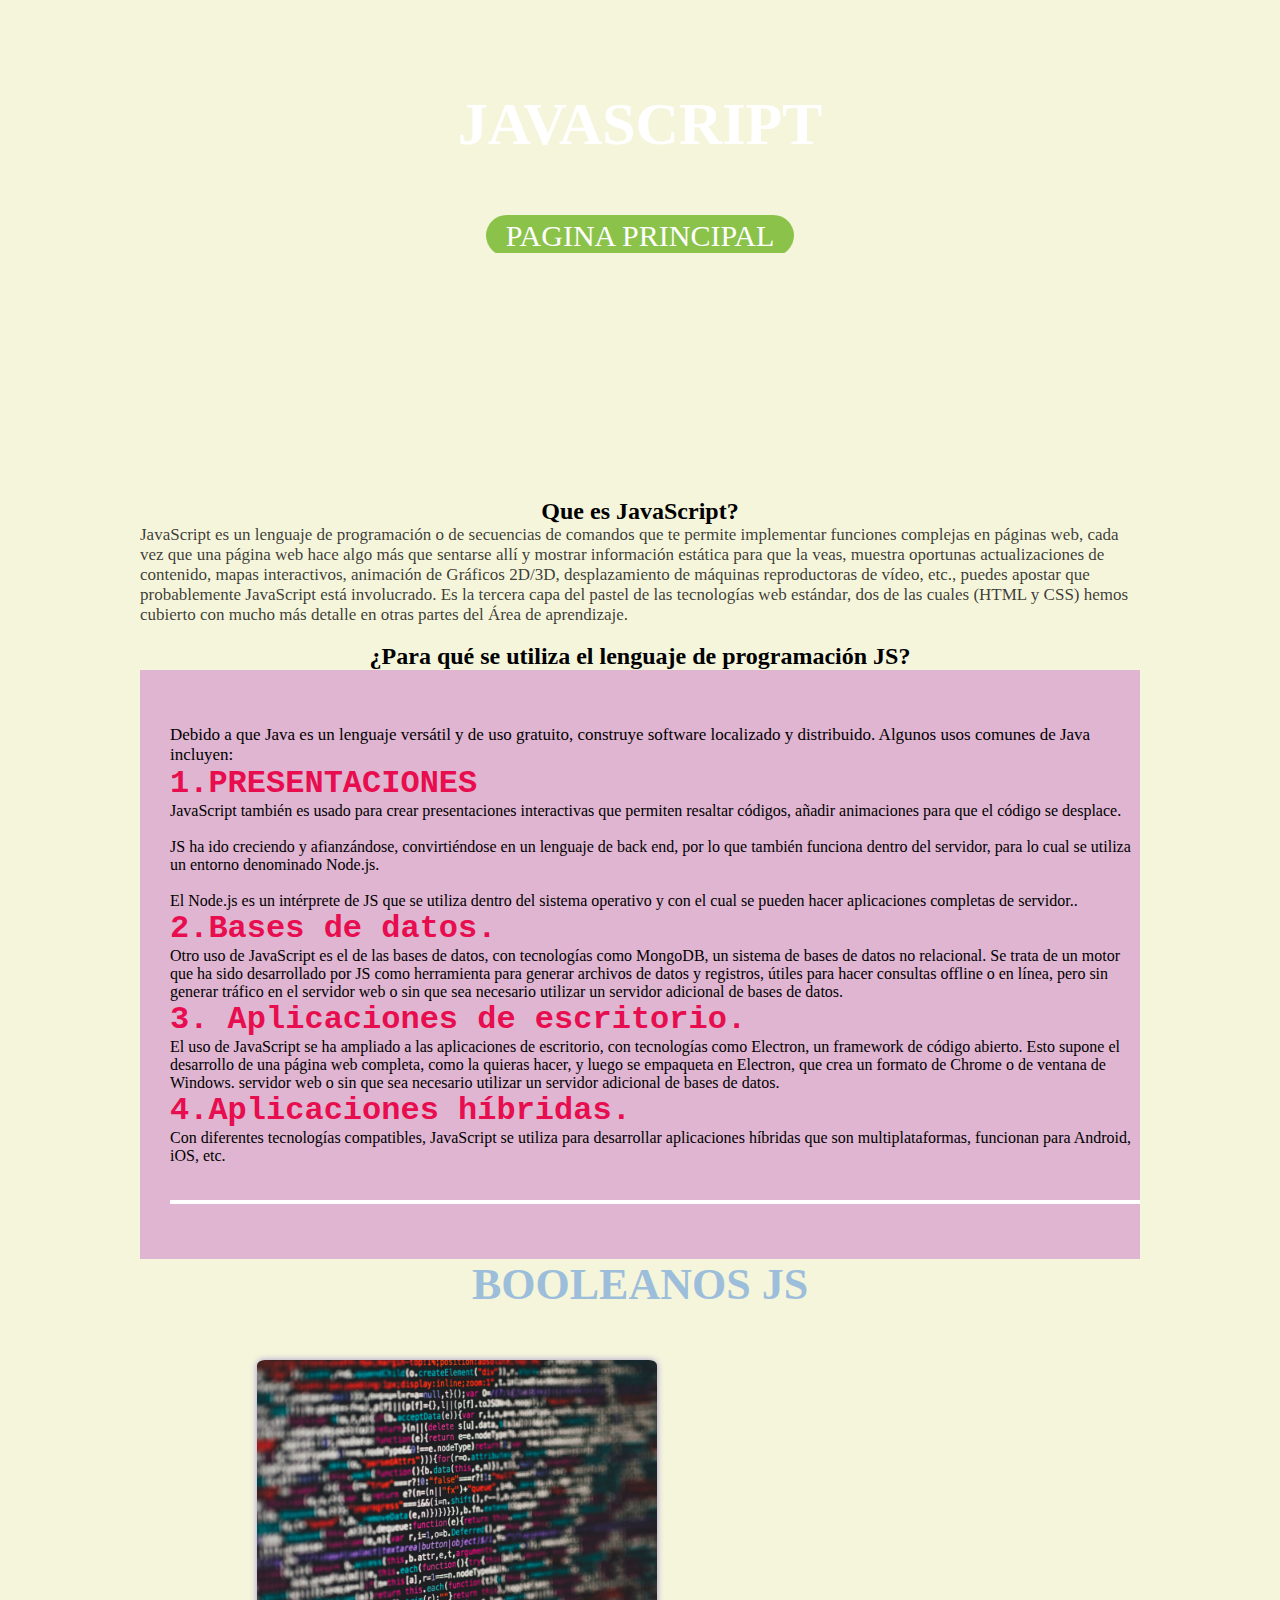
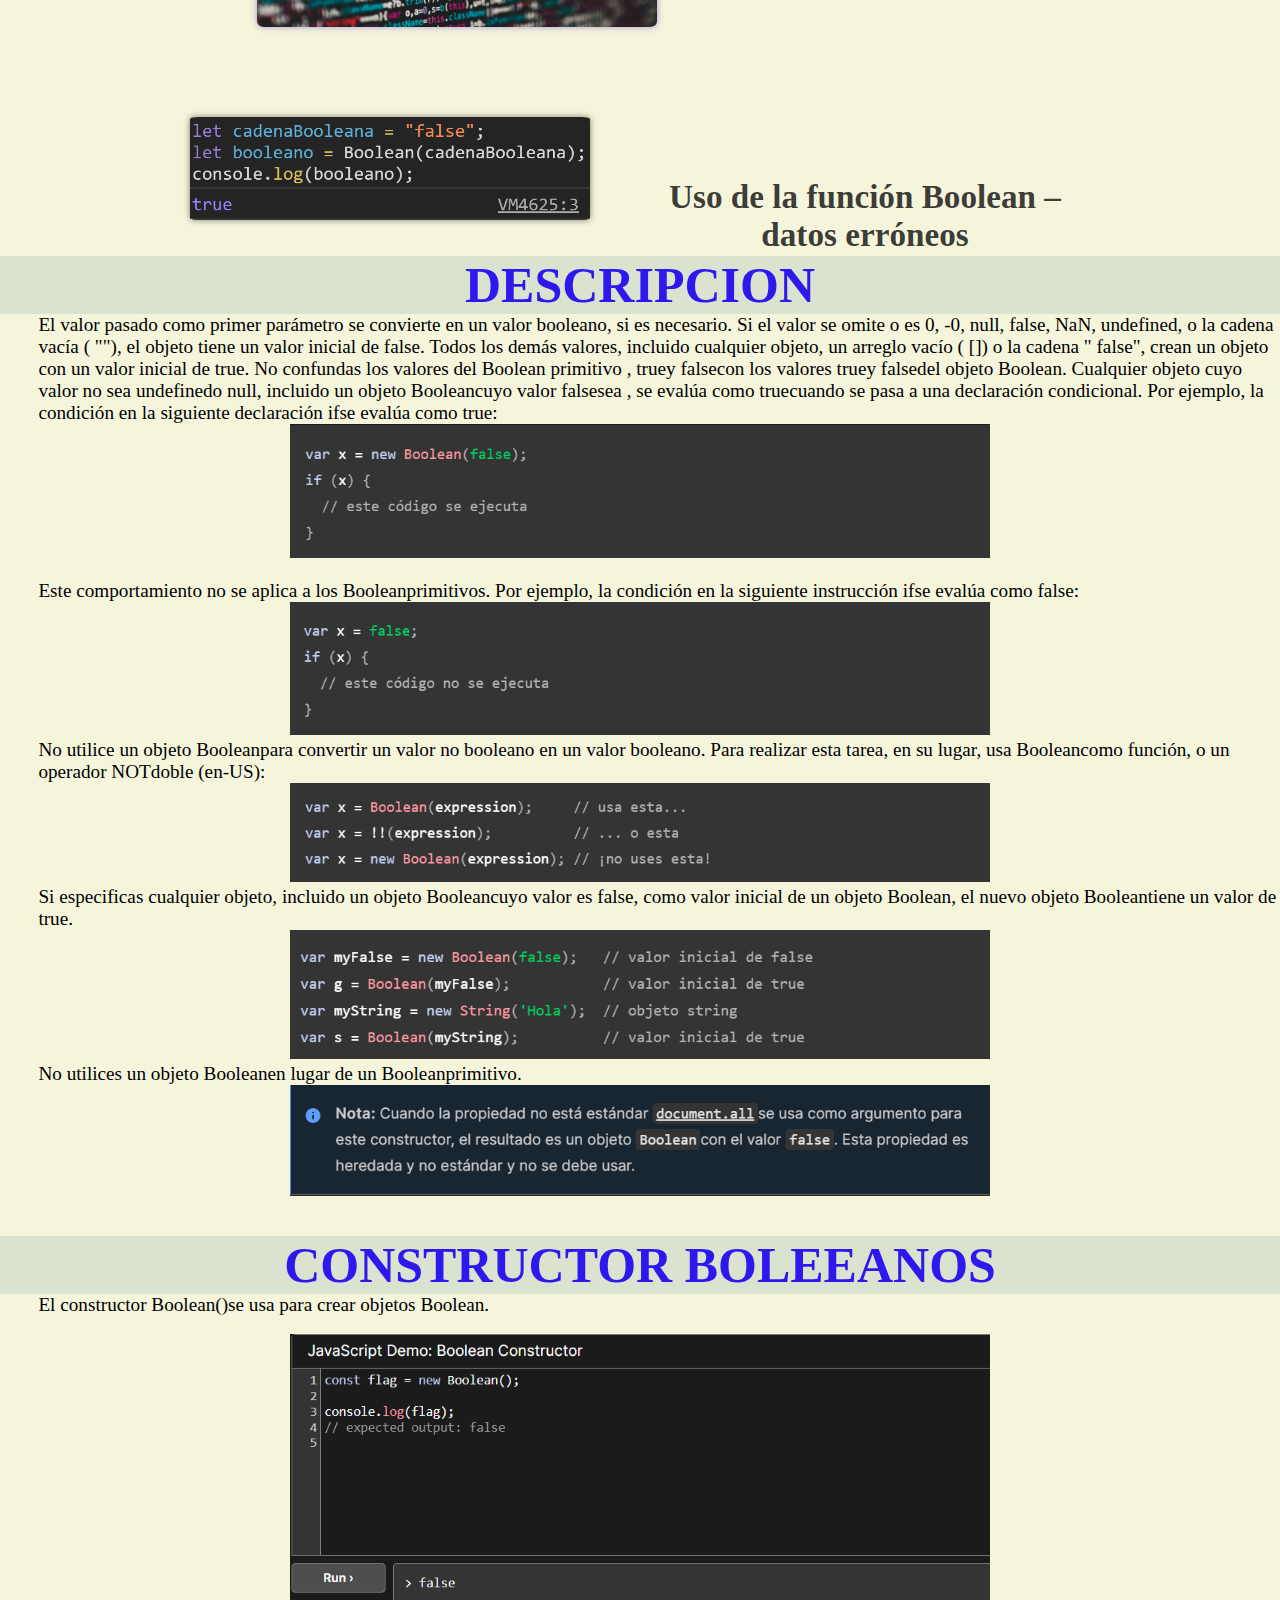
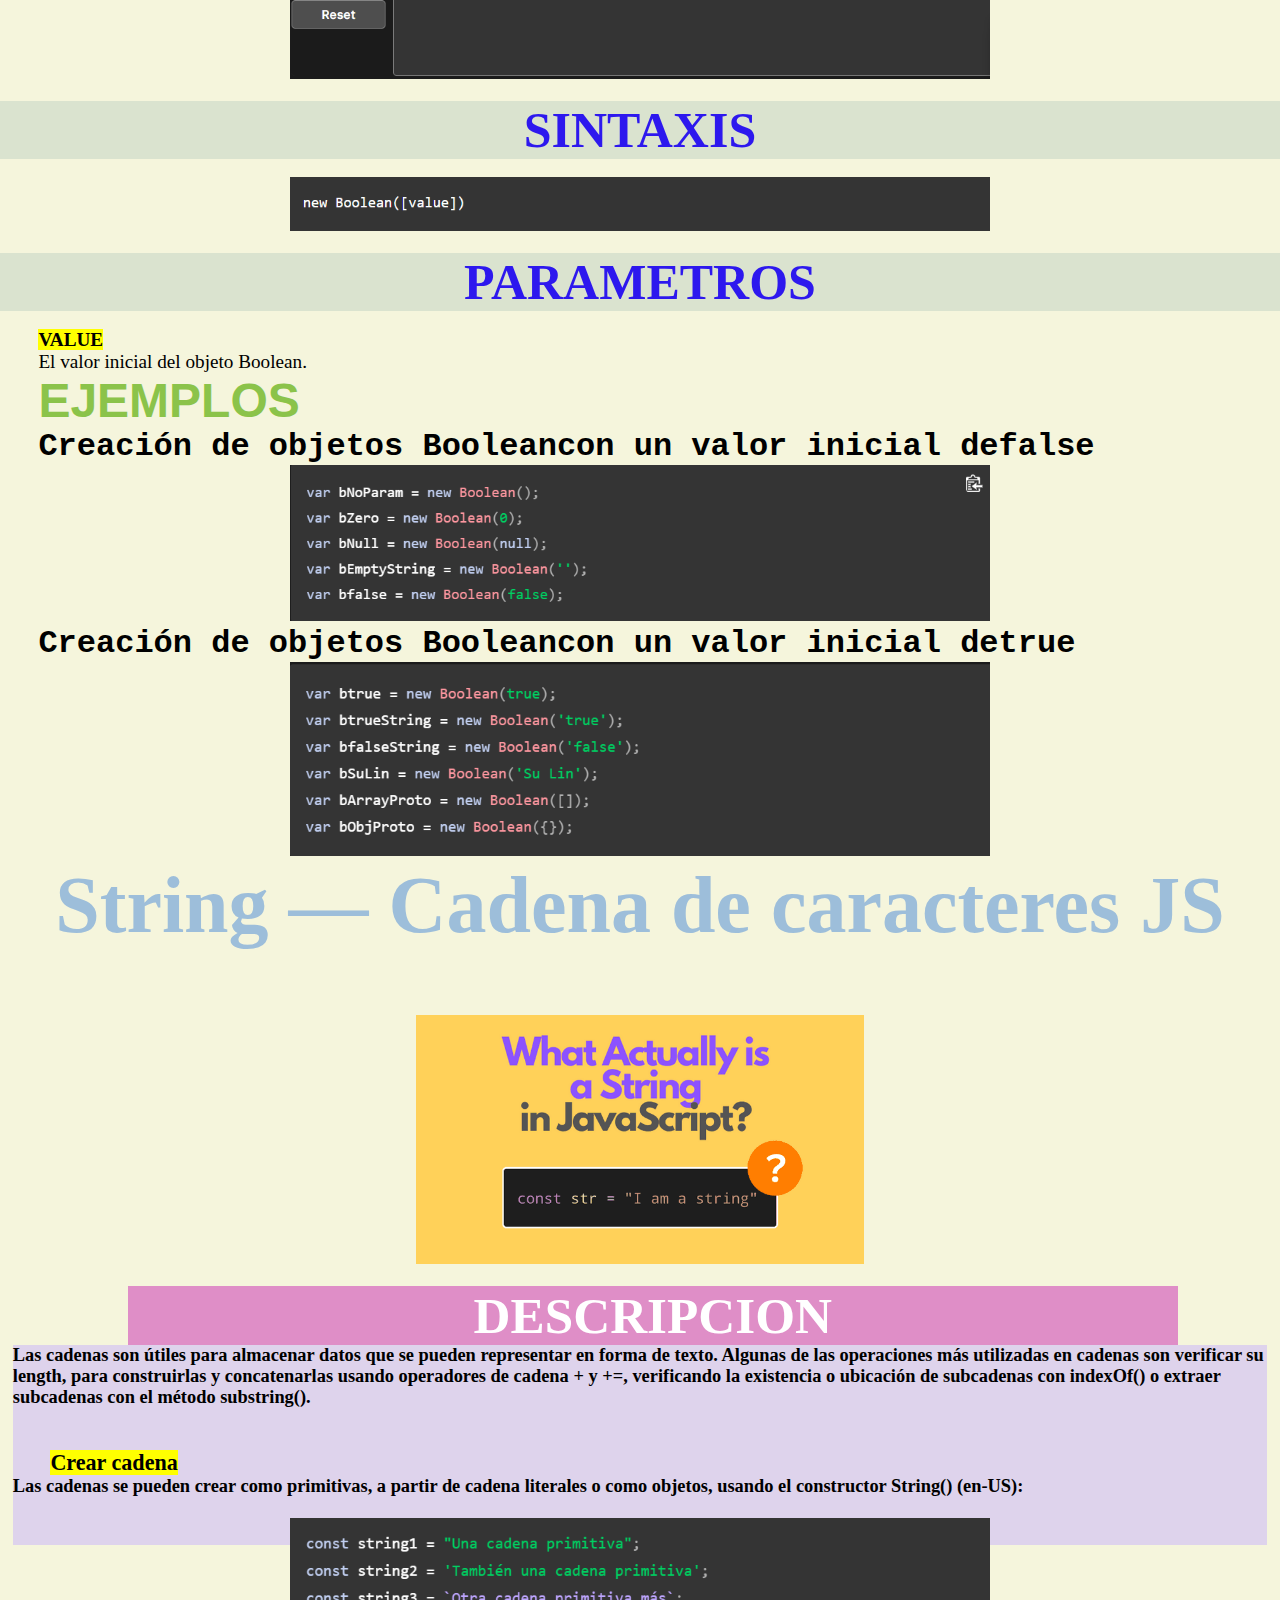
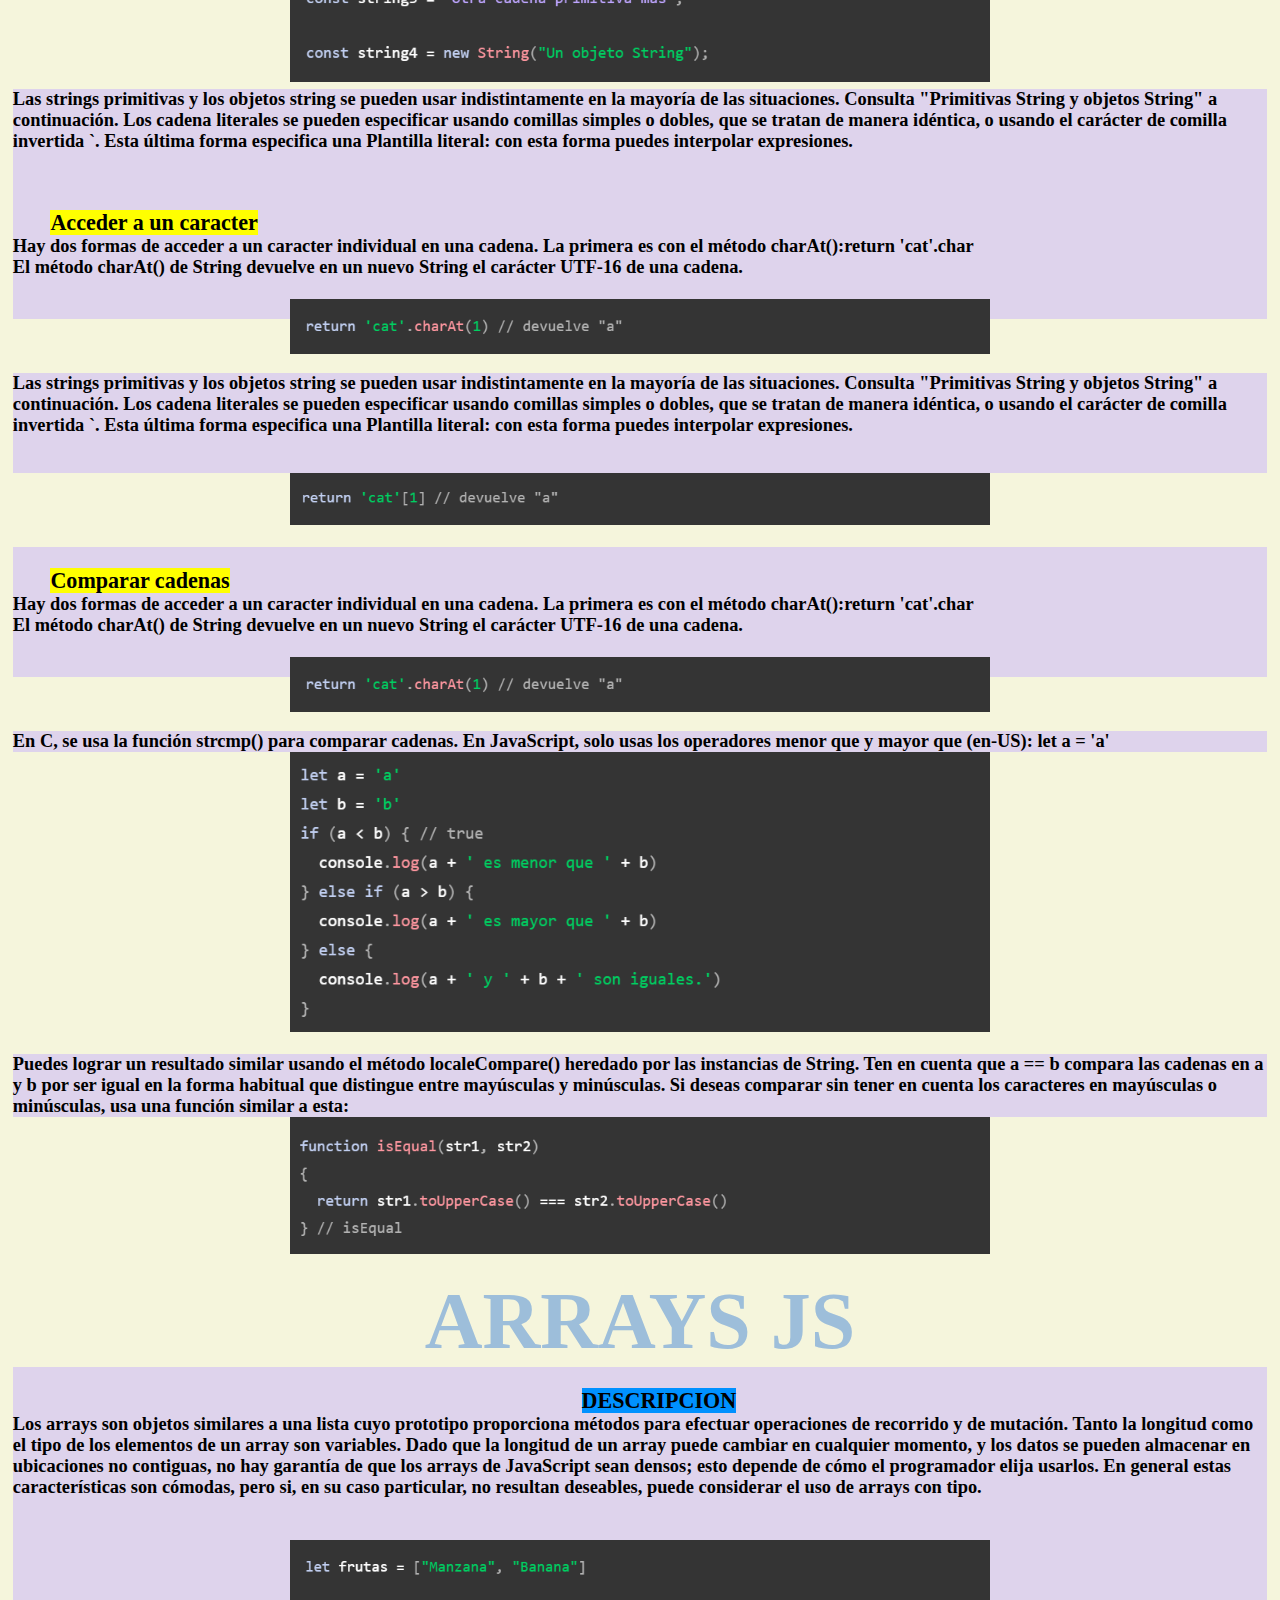
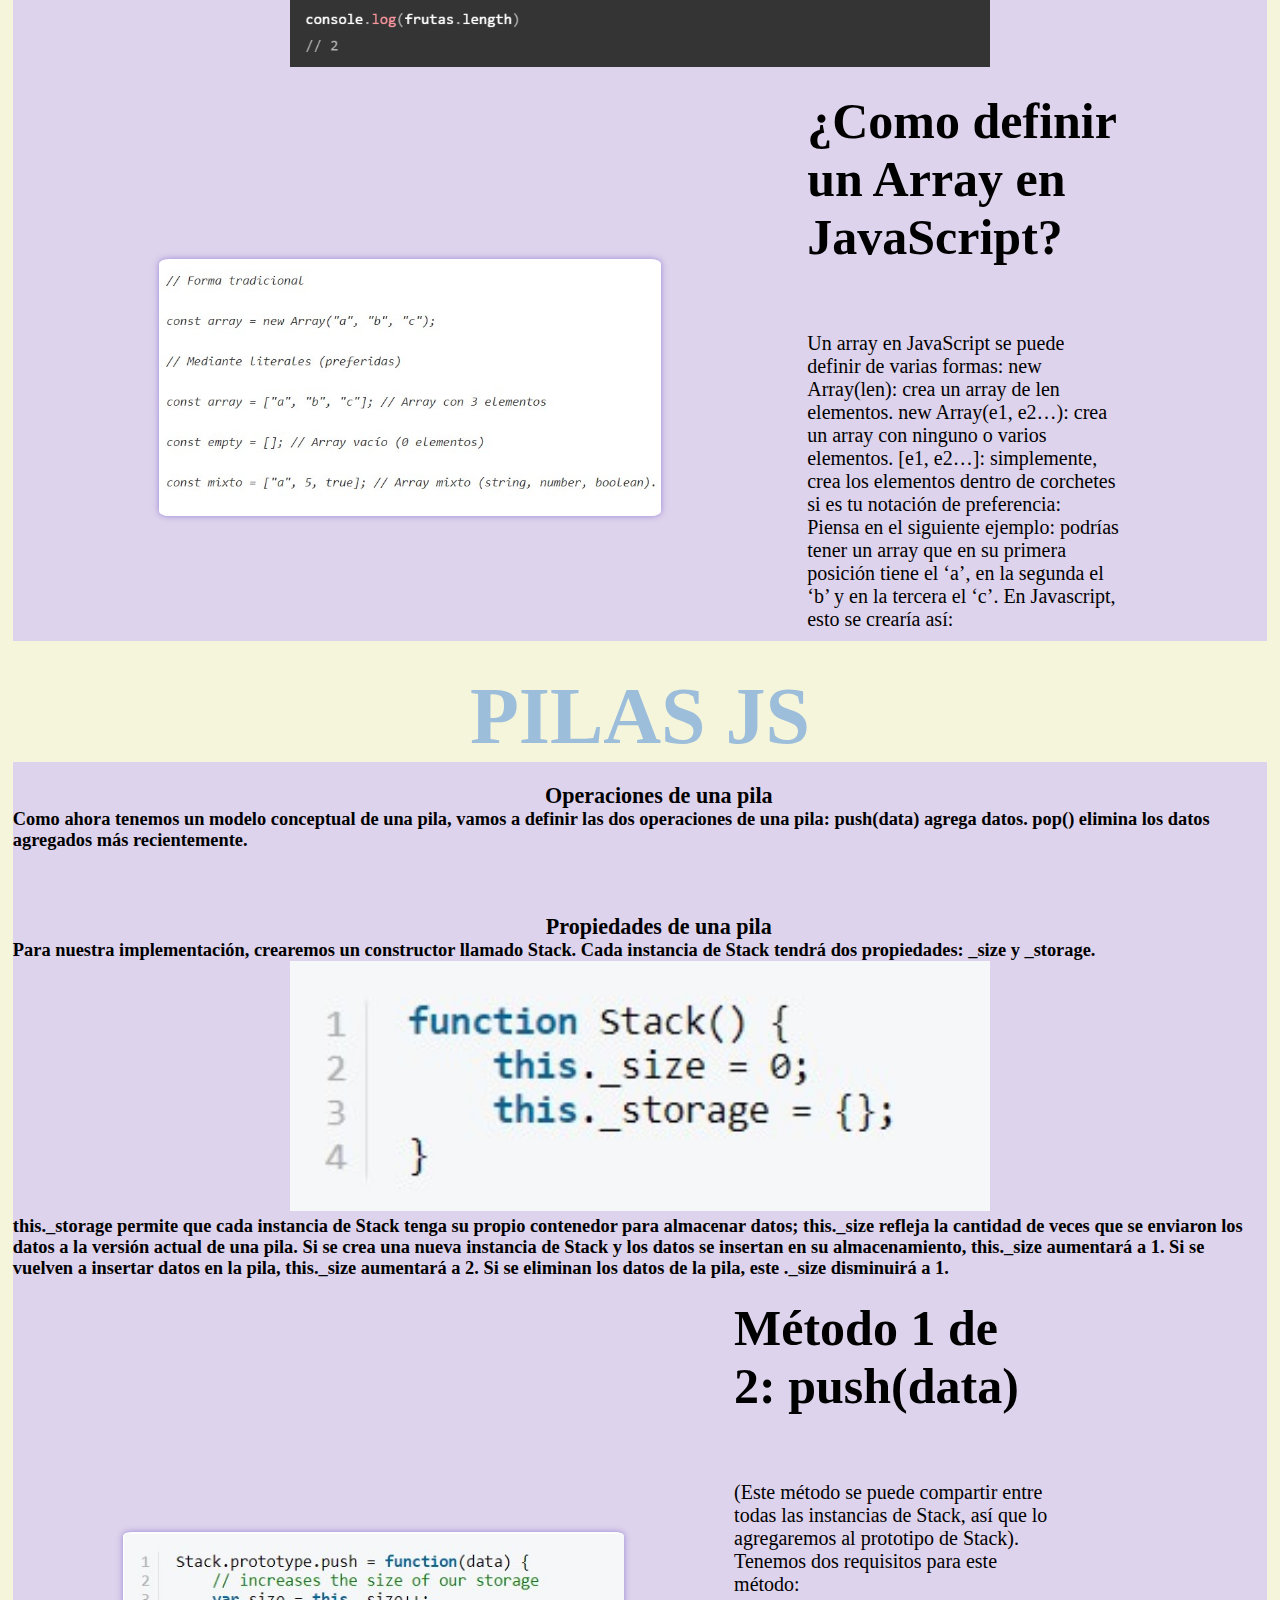
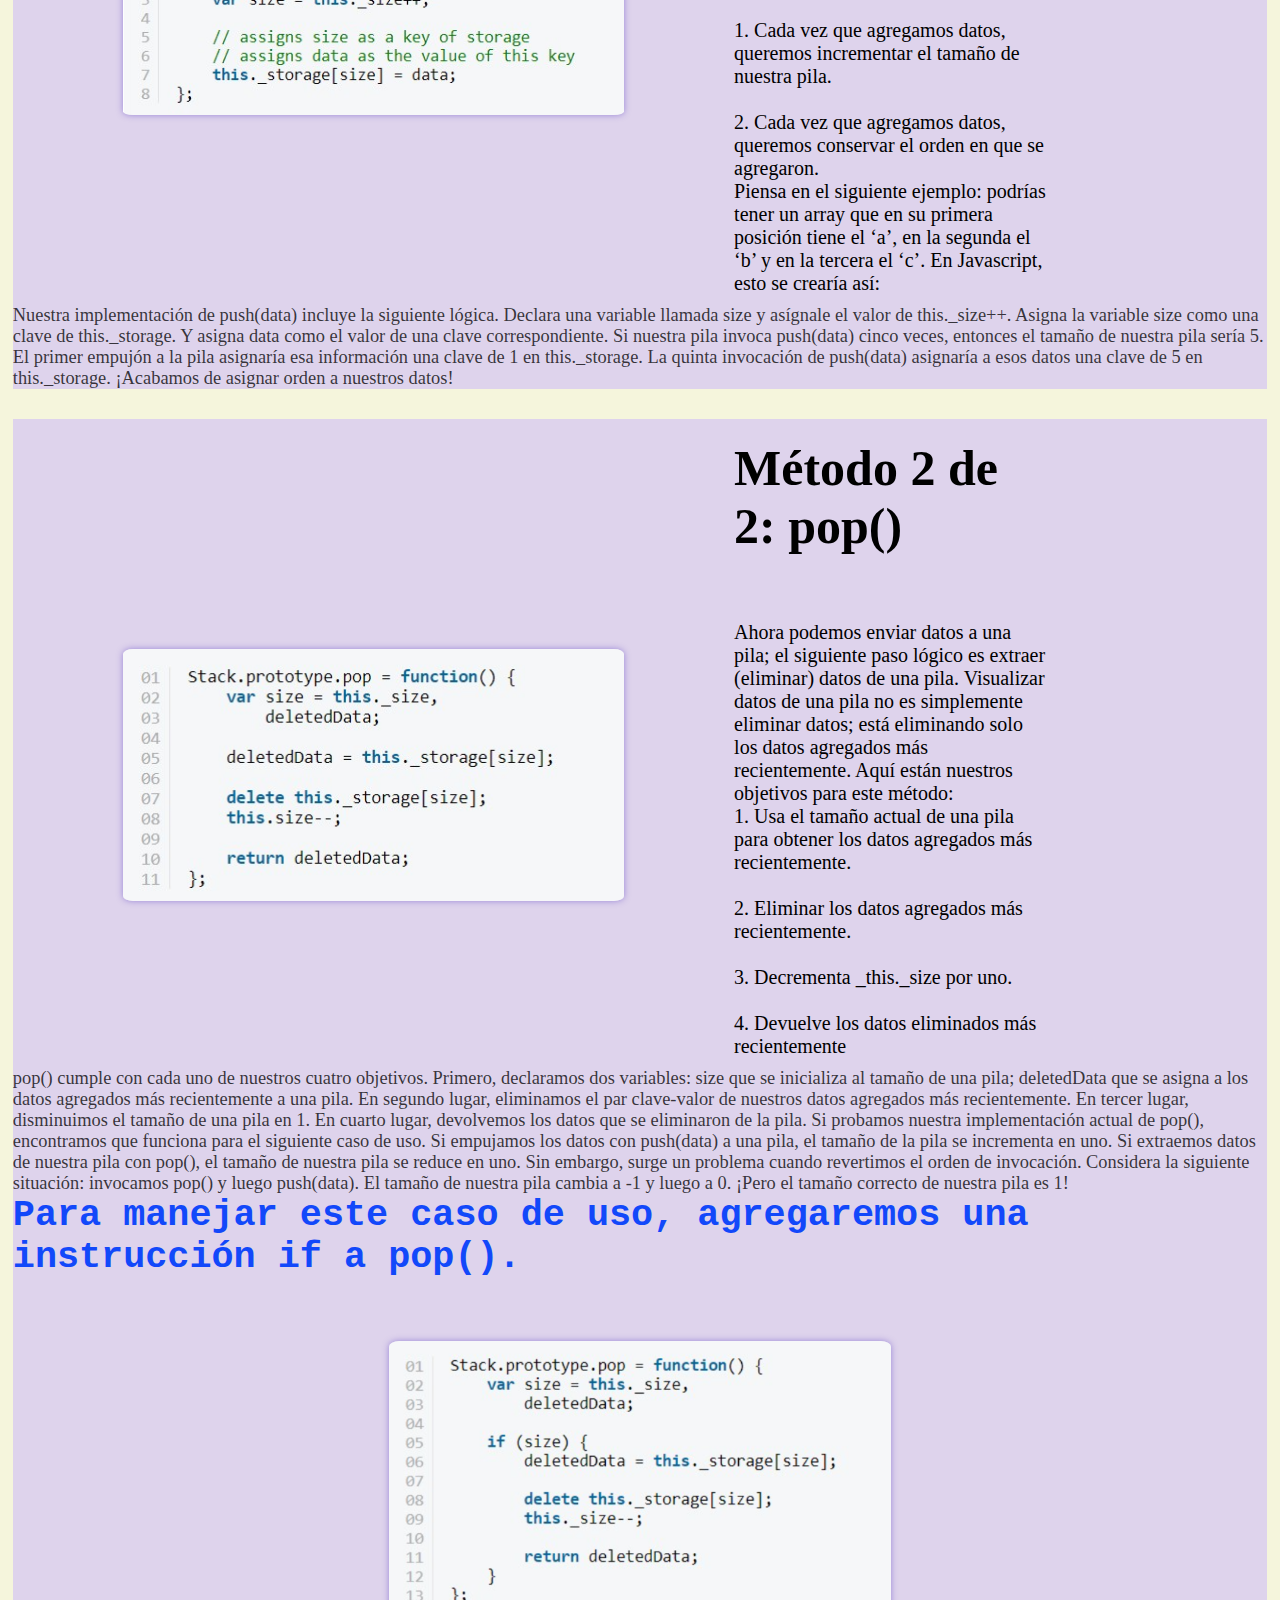
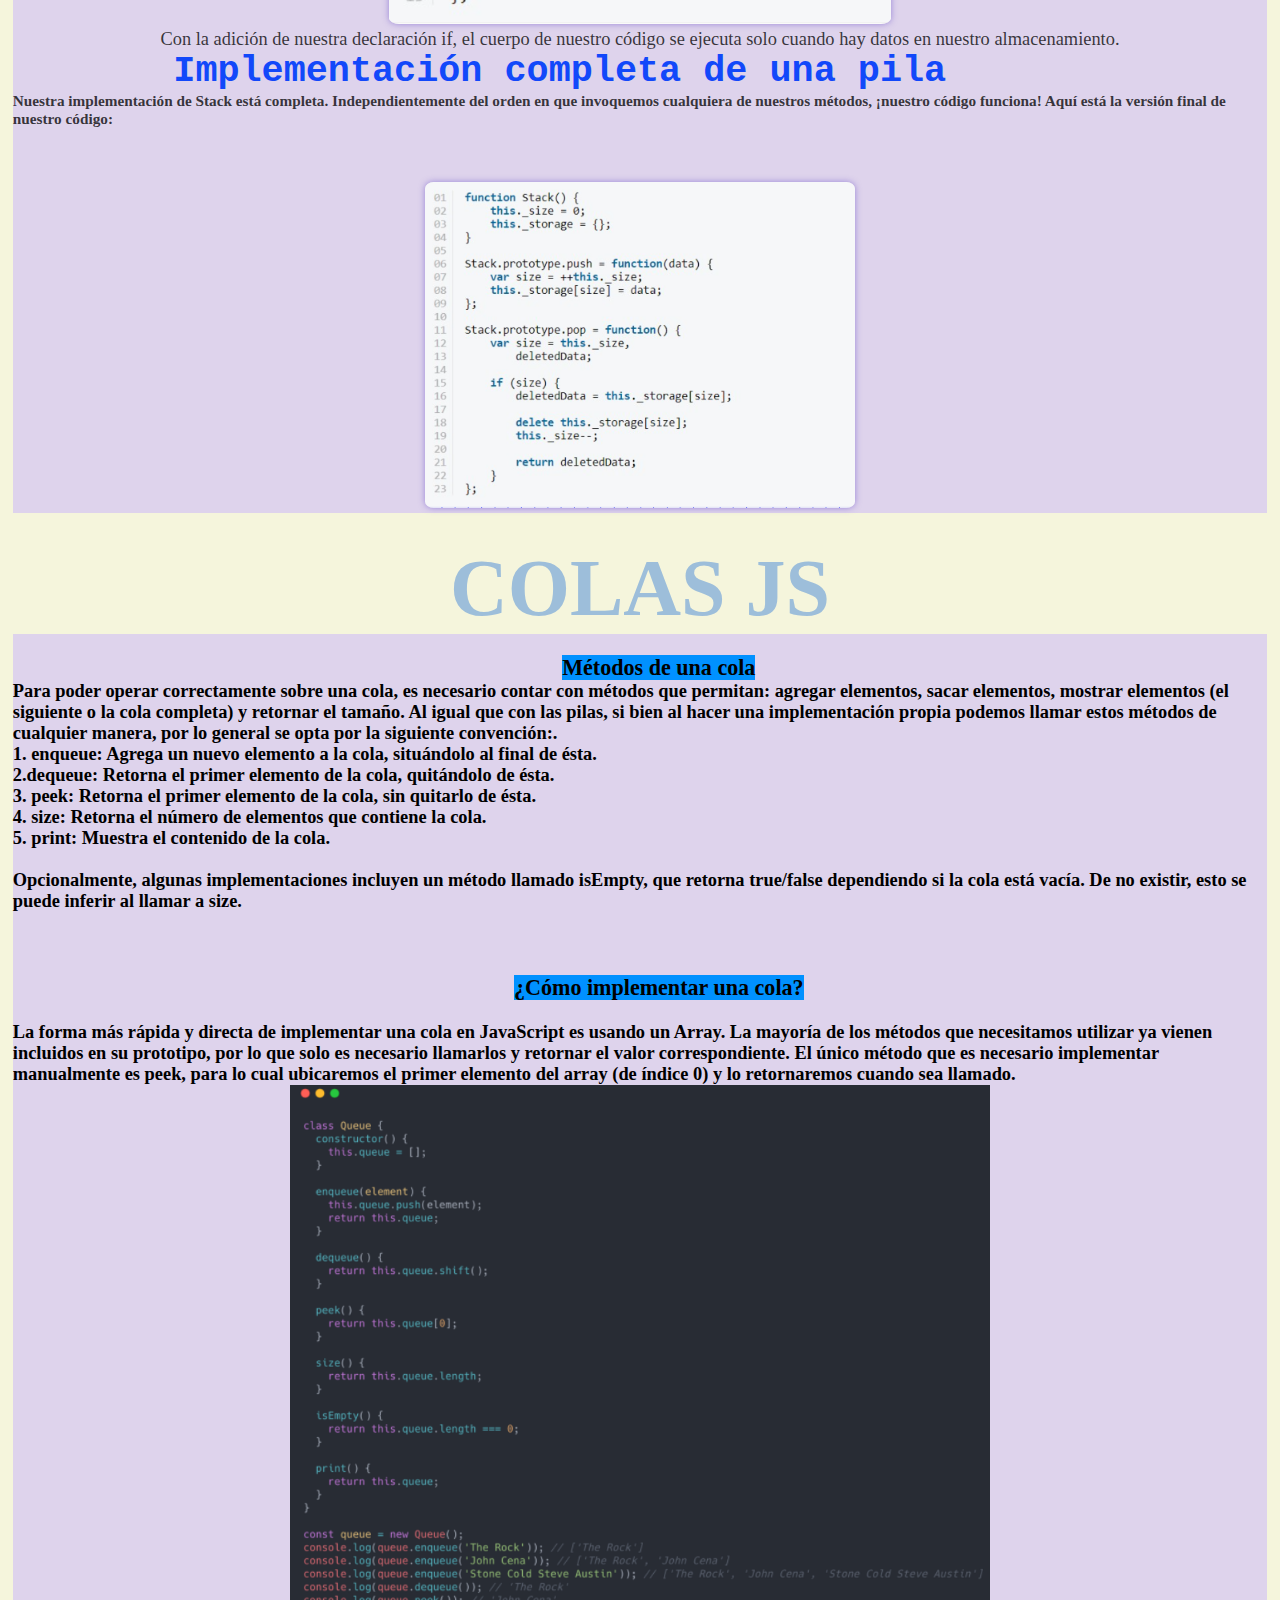
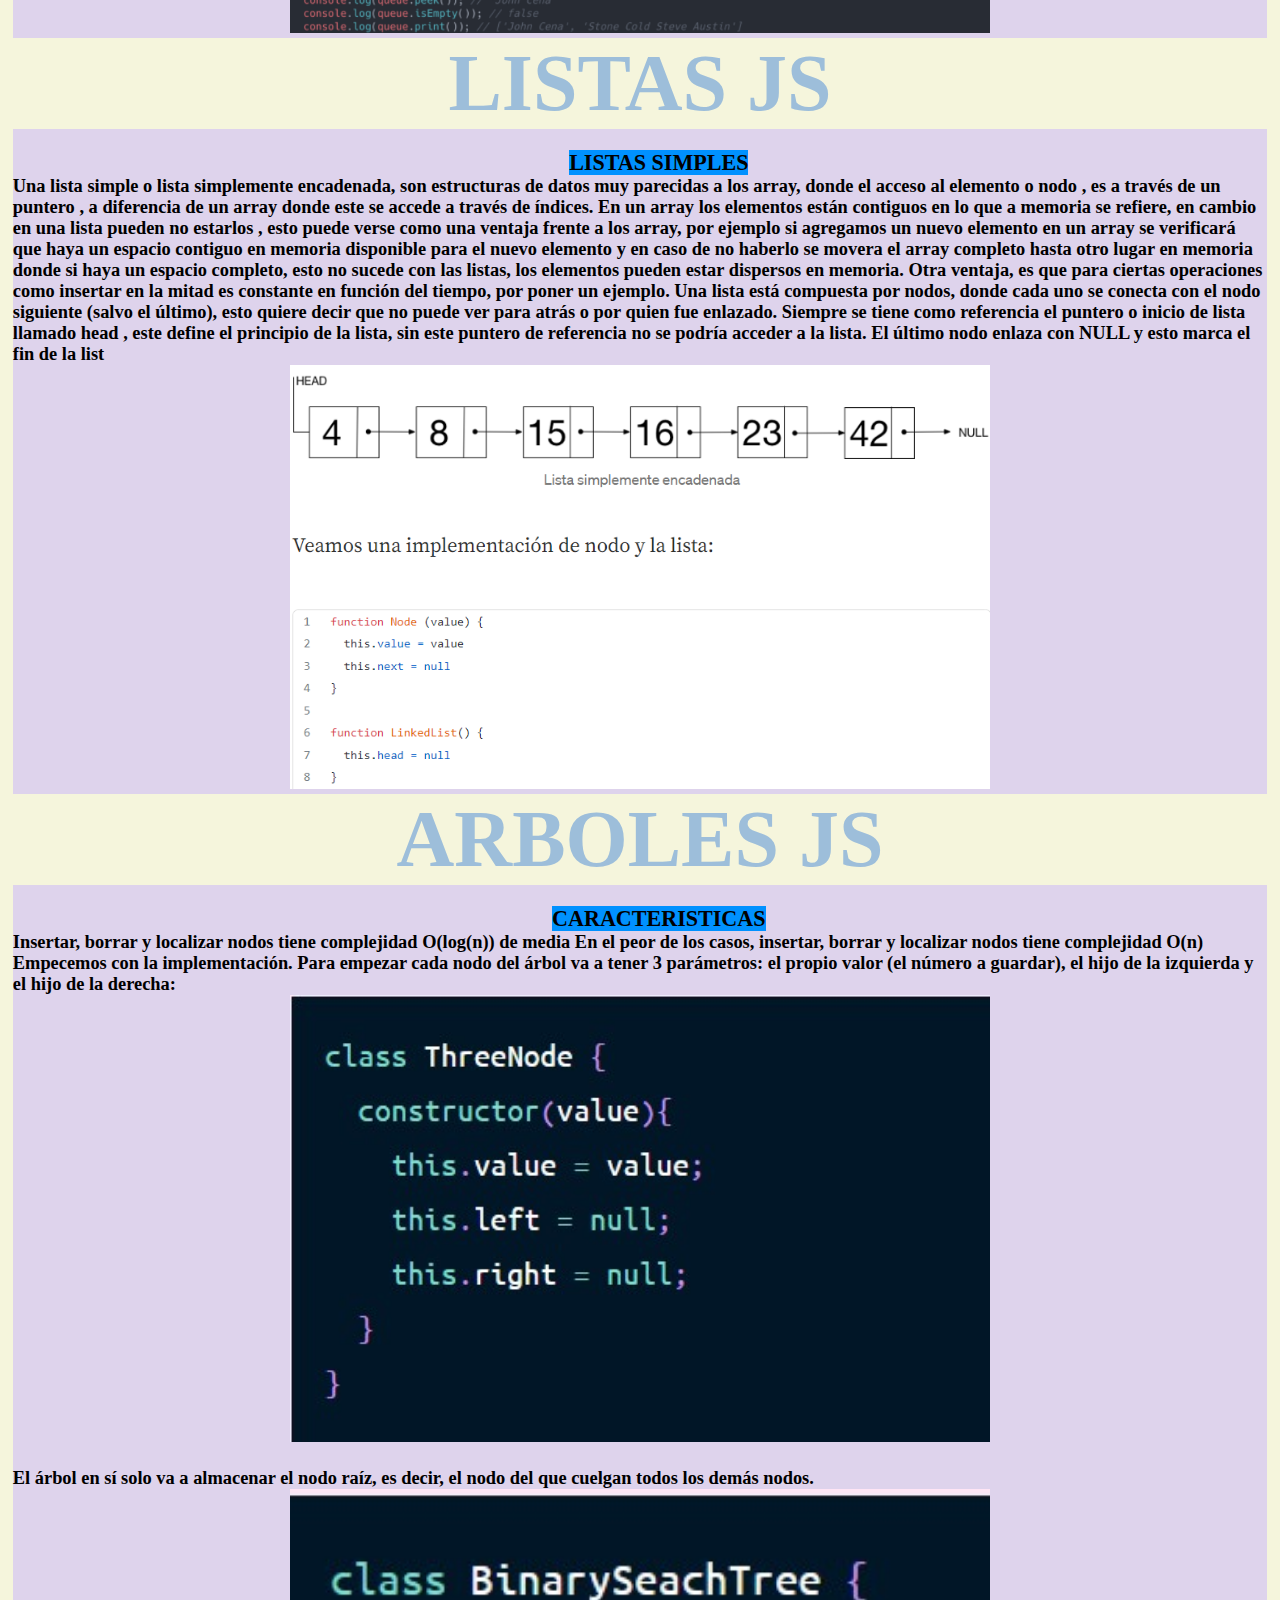
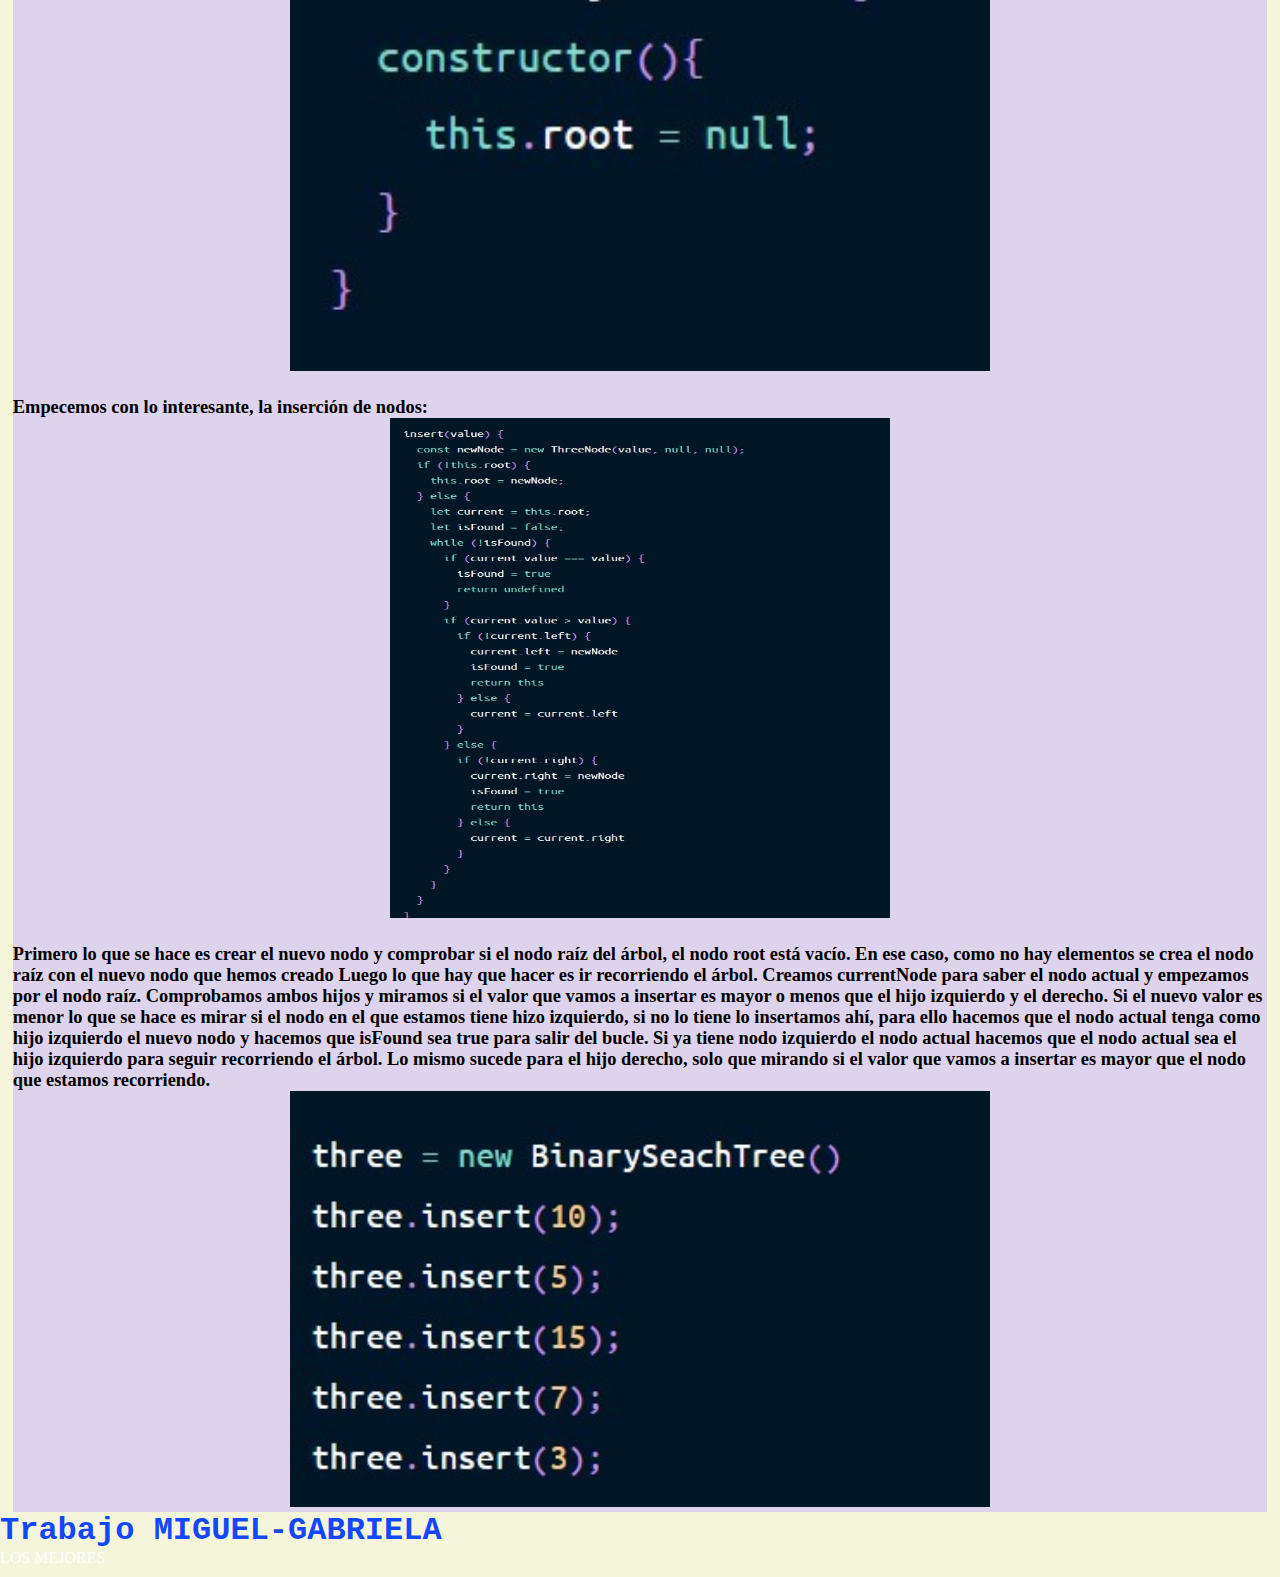
==== commit 5a85a1df: "js.html" ====
--- a/js.html
+++ b/js.html
@@ -410,20 +410,20 @@
   <center><img src="imagenes/z.png" class="boleeanos" alt=""></center>
 </h1>
 </main>
-<h1  style="color: rgb(48, 86, 226);" style="text-align:left;">GRAFOS 
-  <h1 style="background-color:rgb(222, 211, 236) ;" style="text-align:center;" class="texto5">
-    <br>  <center><p style="color:black" class="descripcionn"><b><mark style="background-color:rgb(0, 145, 255) ;">####</mark></b></p></center>
-    <p>
-    </p>
-    <br>
-    <br>
-<p style="color:blue ;">¿ #####</p>        
-<center><img src="###" class="boleeanos" alt=""></center>
-<p>#########</p>
-<center><img src="###" class="boleeanos" alt=""></center>
-<p>#####</p>
-<center><img src="###" class="boleeanos" alt=""></center>
-</h1>
+<footer class="text-center footer-style">
+  <div class="container">
+      <div class="row">
+          <div class="col-md-4 footer-col">
+              
+          </div>
+          
+          <div class="col-md-4 footer-col">
+              <h3>Trabajo MIGUEL-GABRIELA</h3>
+              <p>LOS MEJORES</p>
+          </div>
+      </div>
+  </div>
+</footer>
 
 </body>
 </html>
